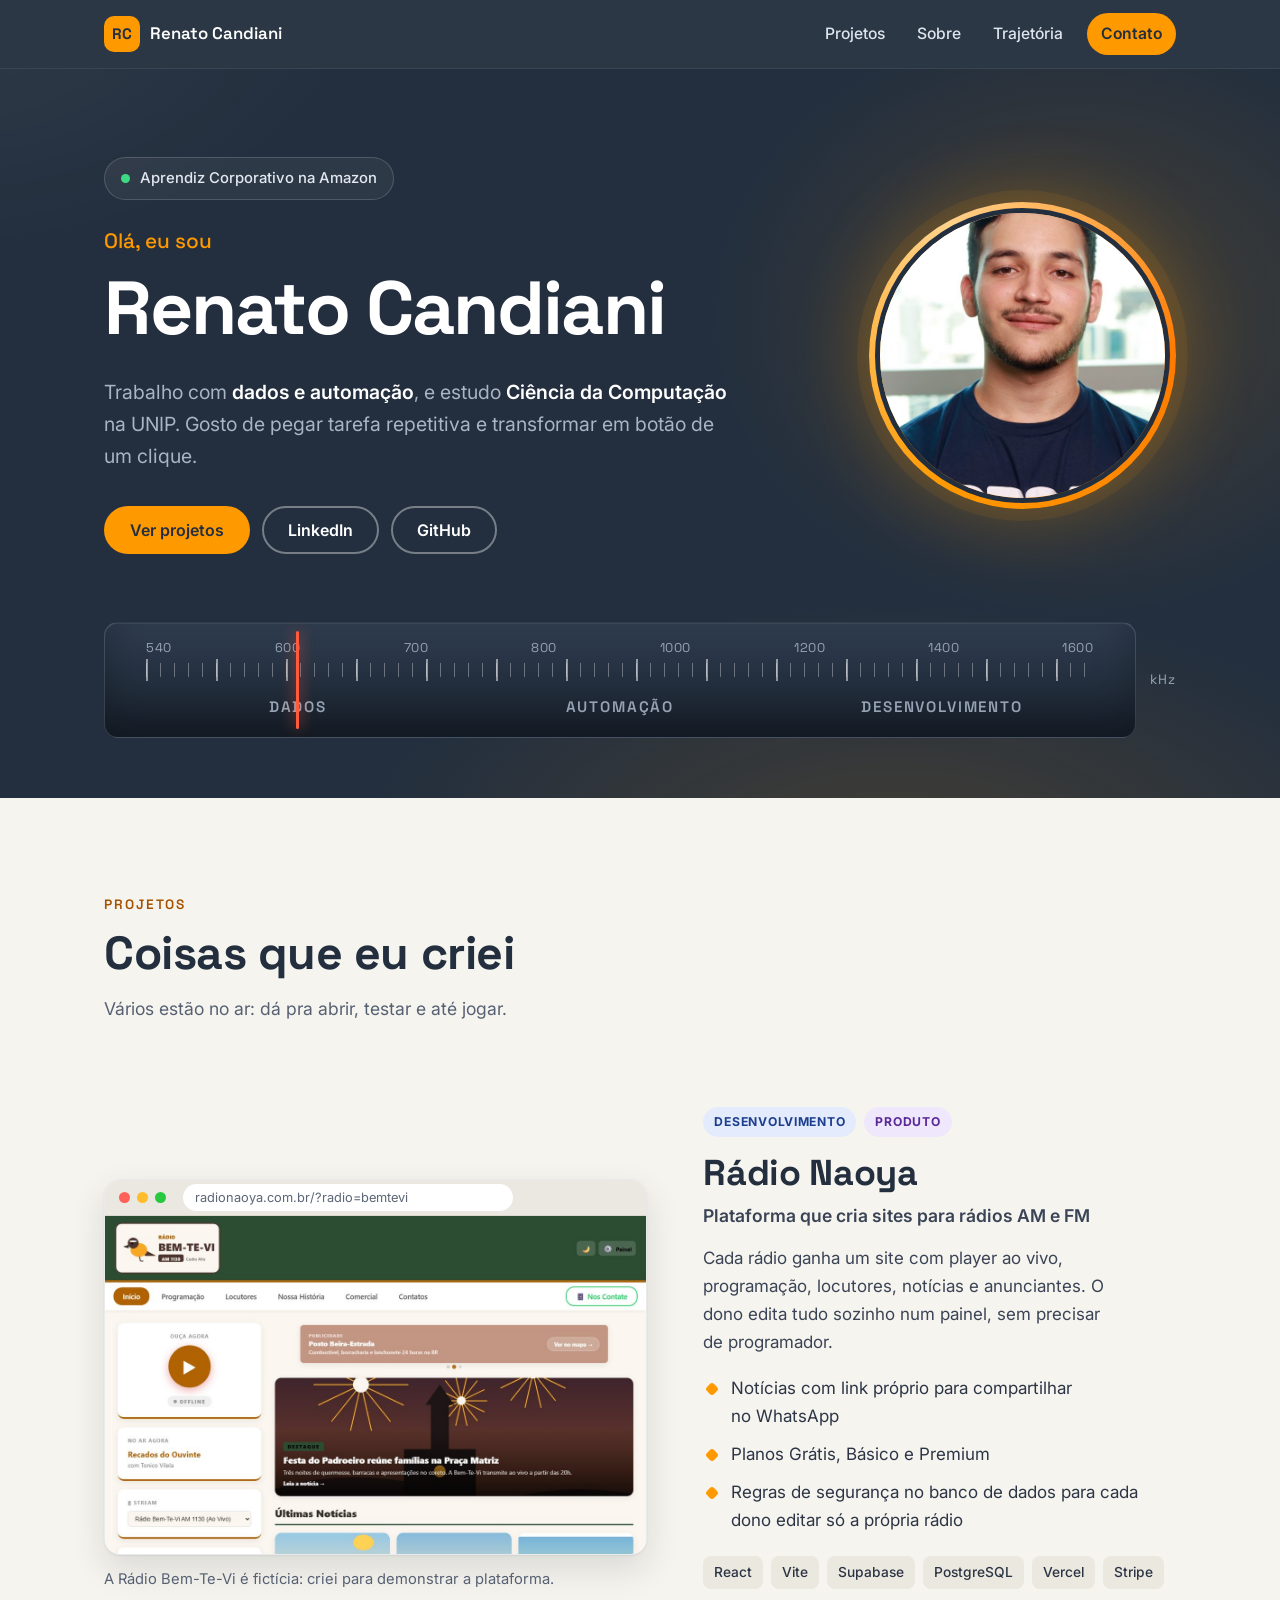
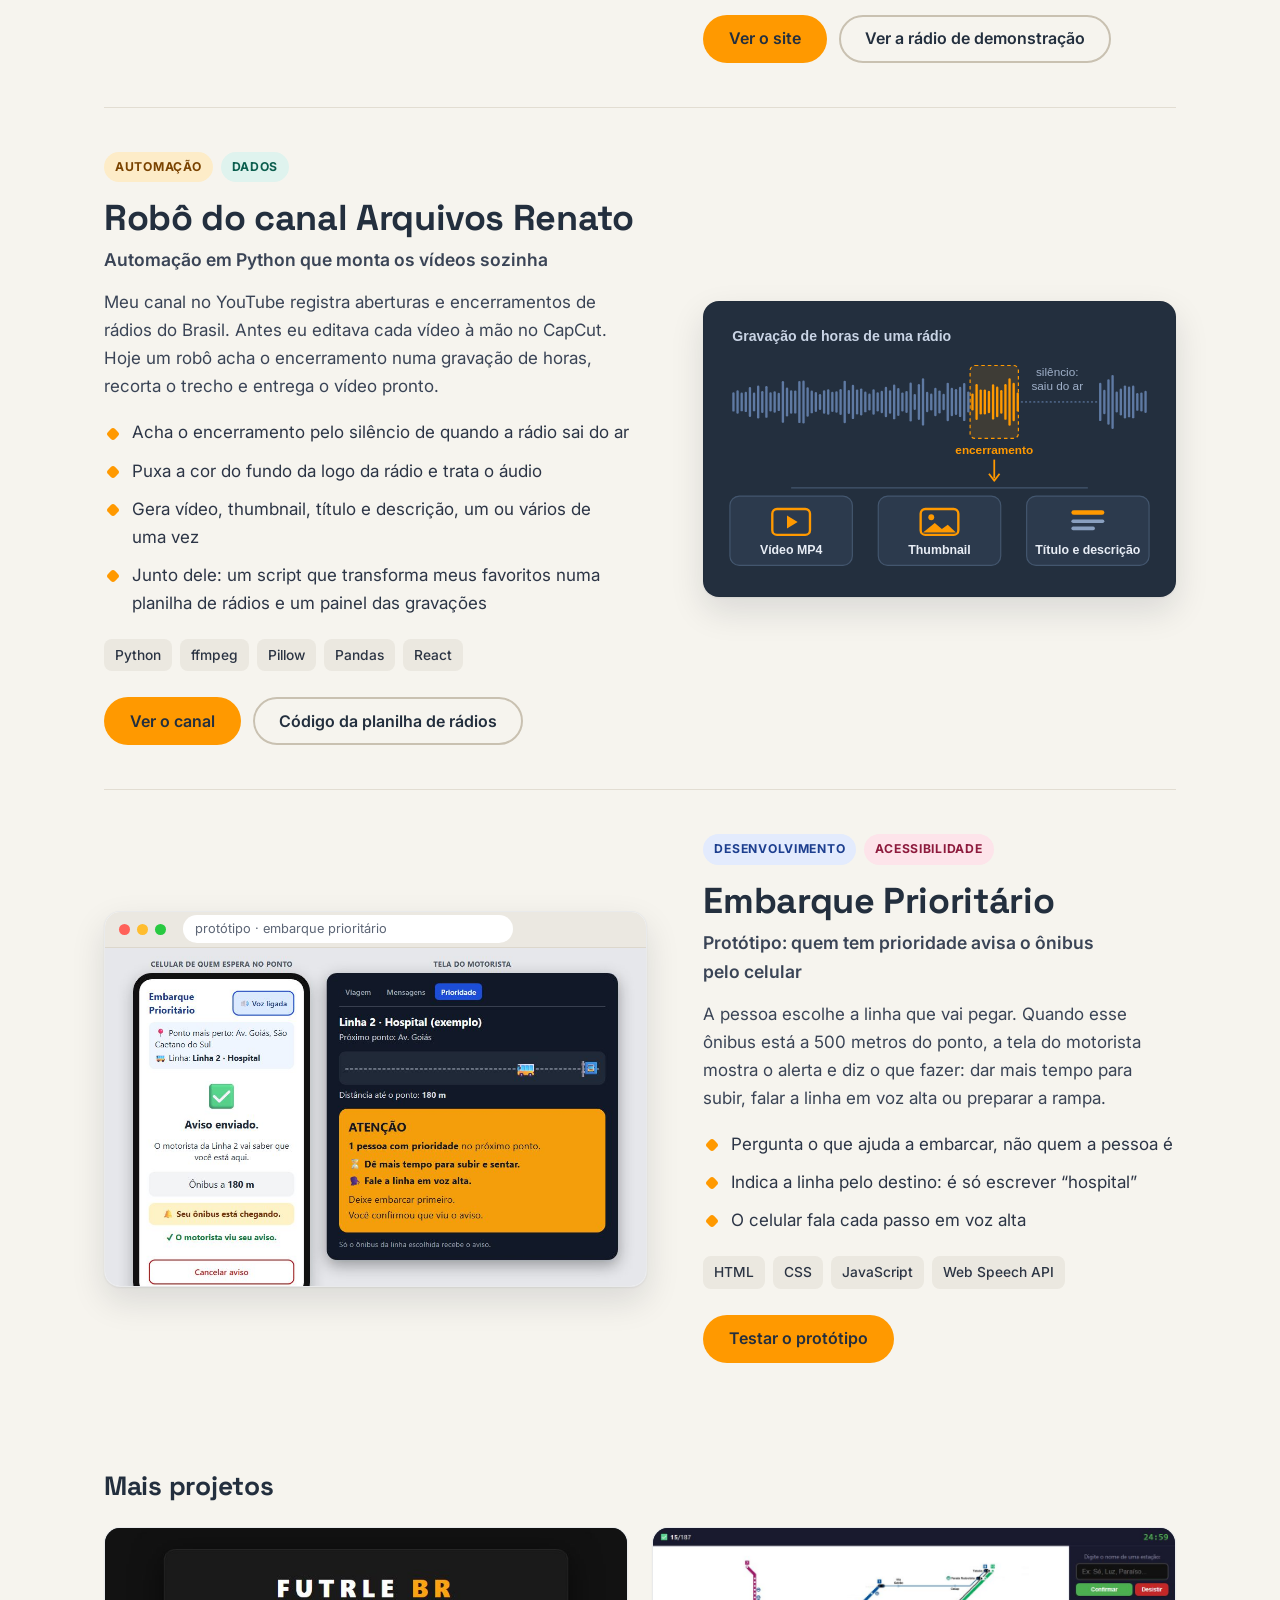
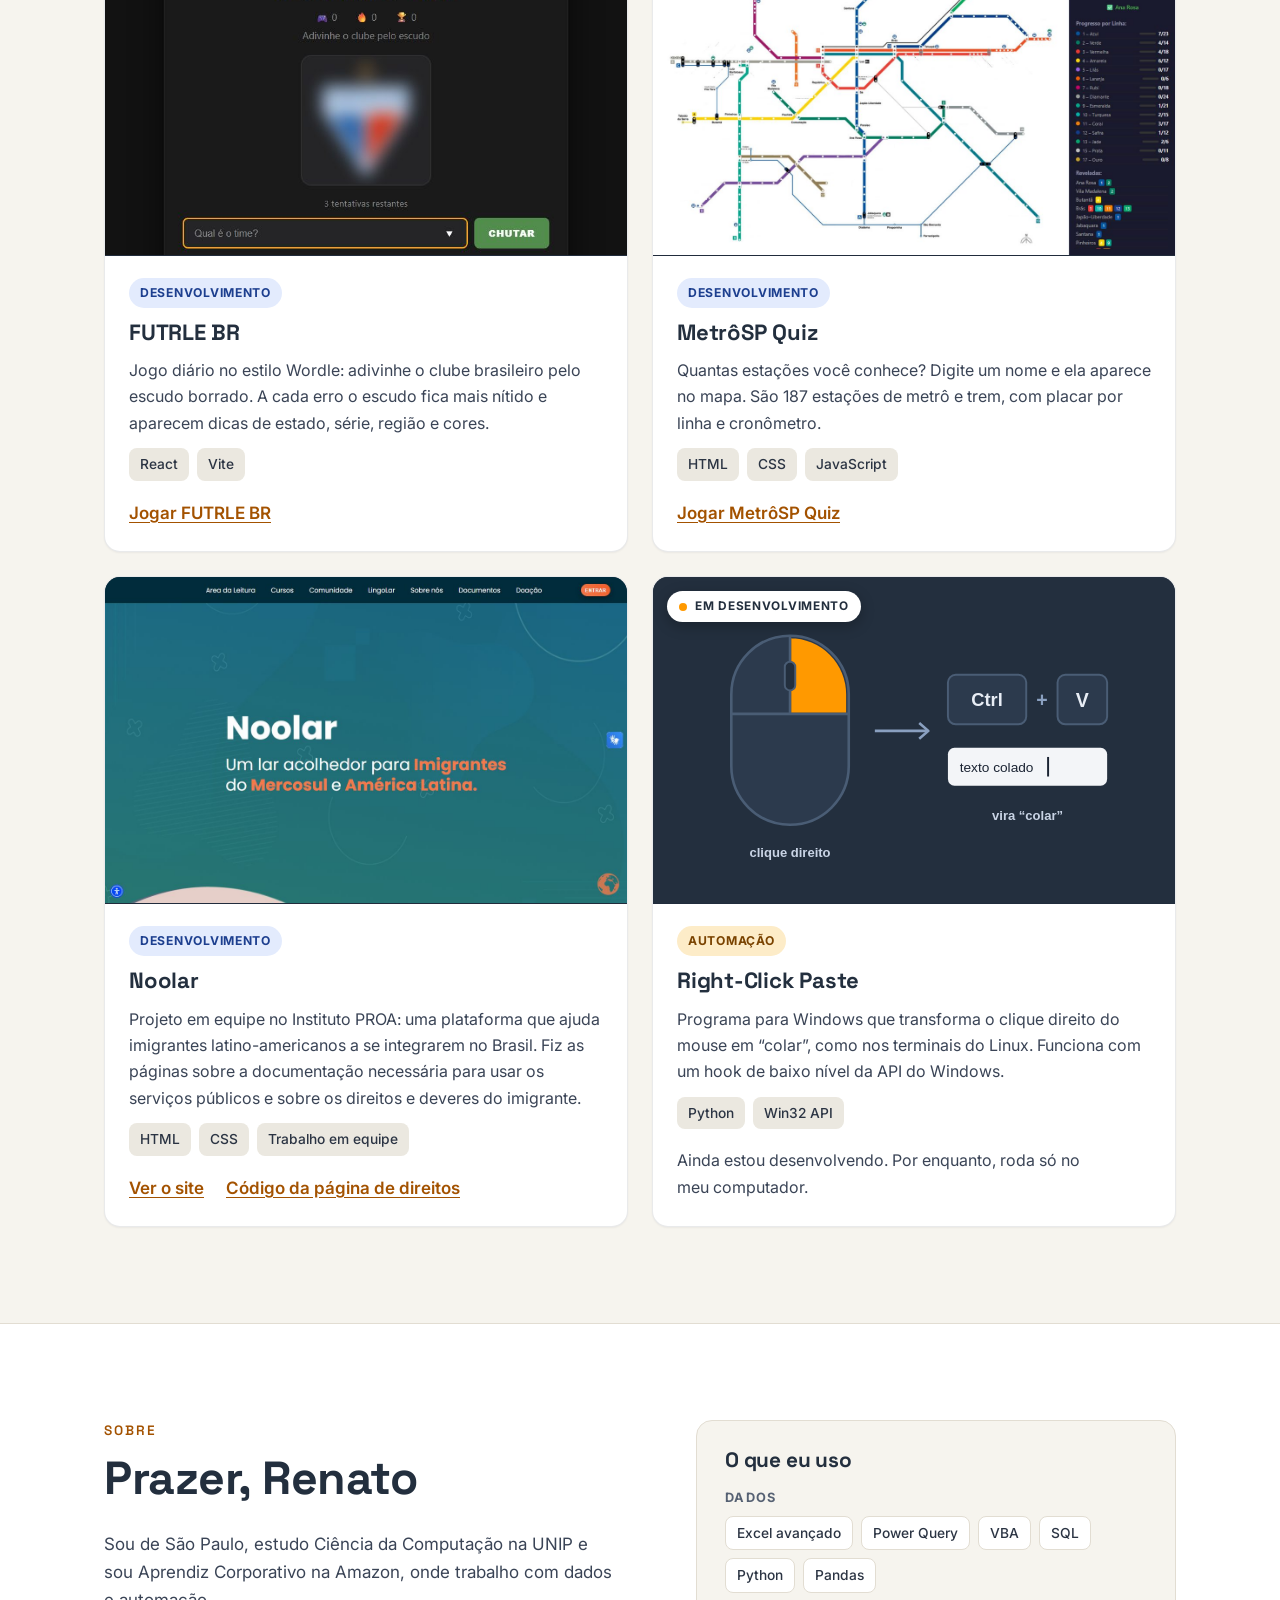
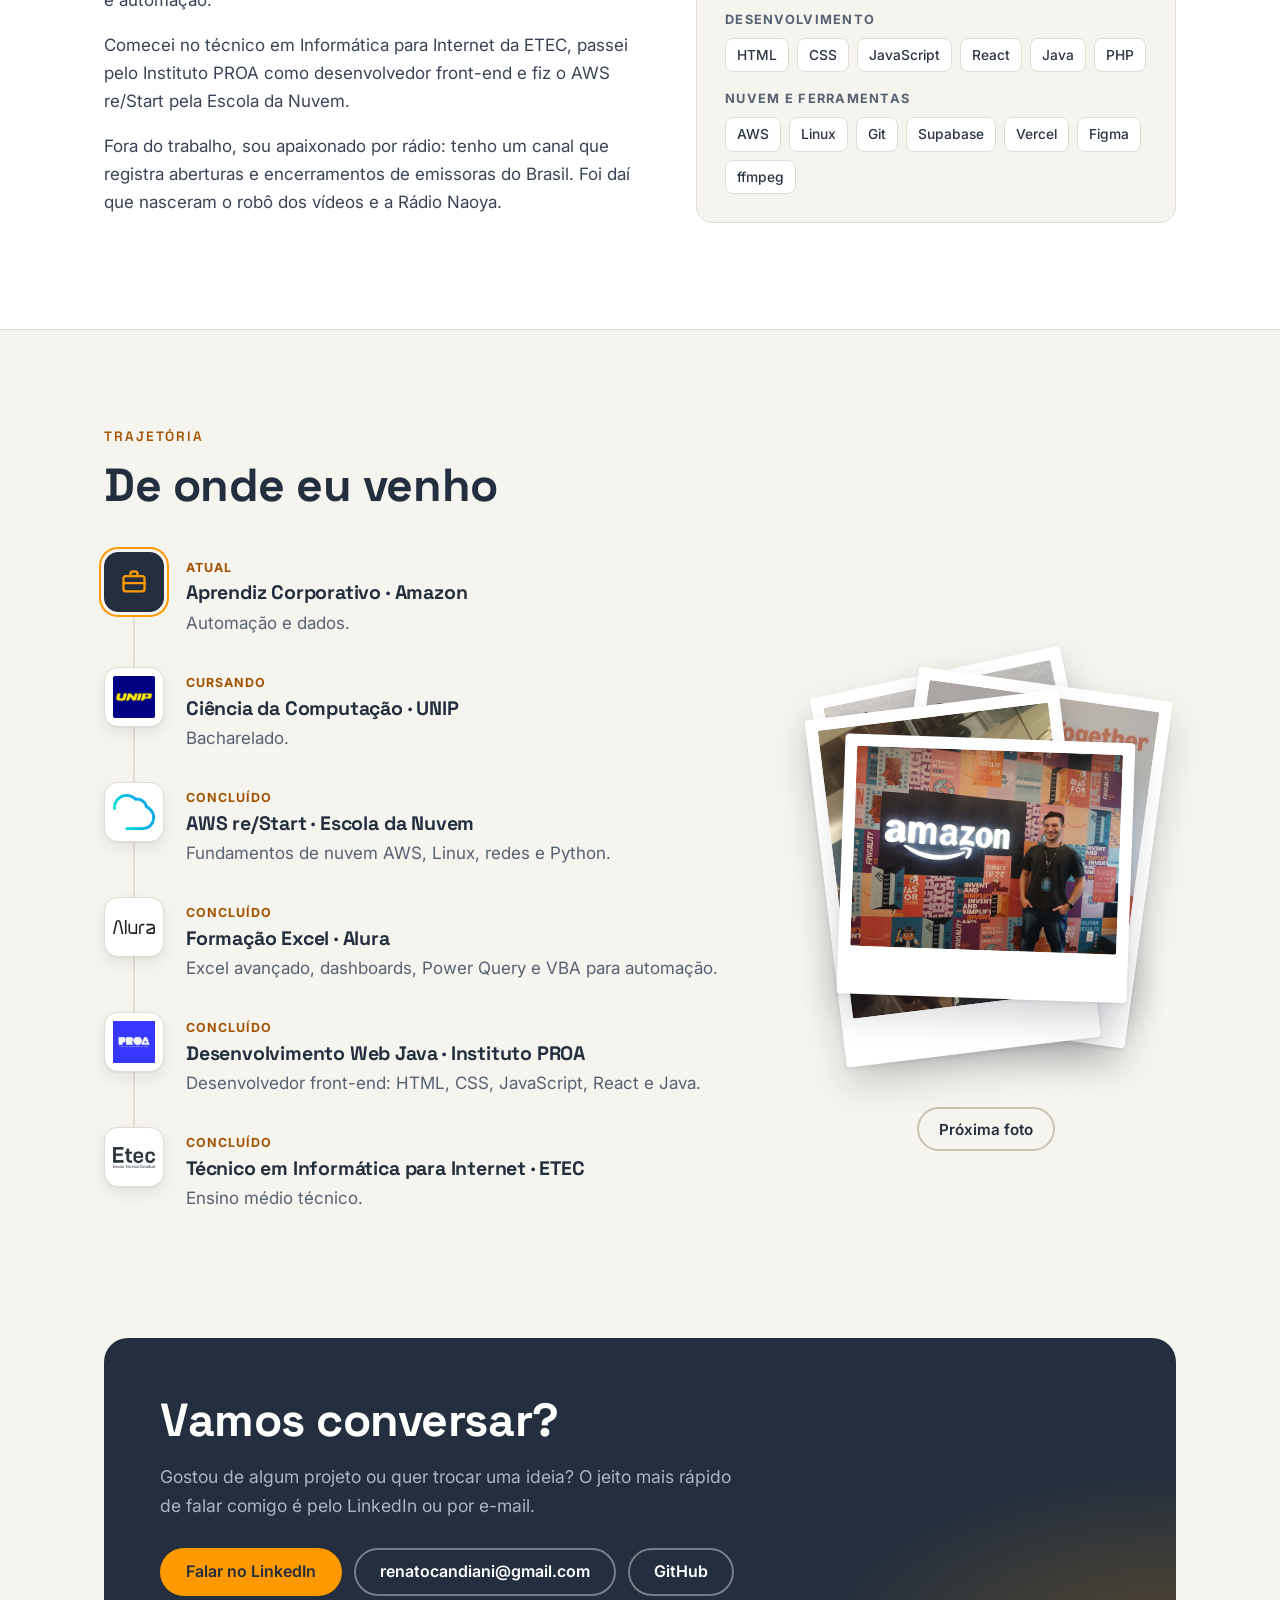
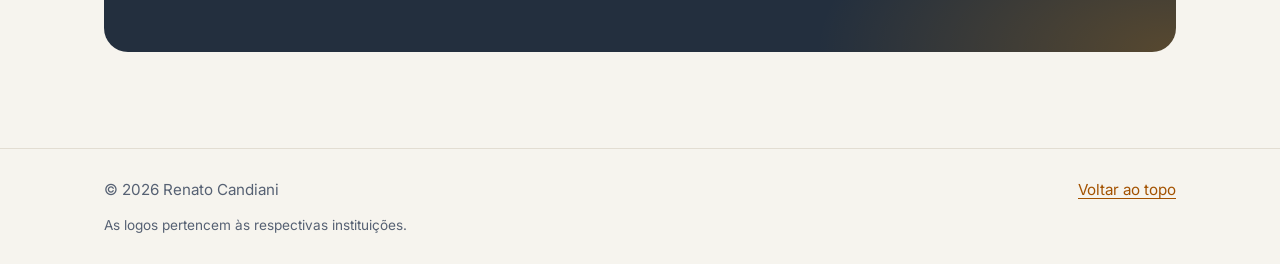
==== portfolio/index.html @ b5cf4f30 "Add files via upload" ====
<!DOCTYPE html>
<html lang="pt-BR">
<head>
  <meta charset="UTF-8">
  <meta name="viewport" content="width=device-width, initial-scale=1">
  <title>Renato Candiani · Dados, automação e desenvolvimento</title>
  <meta name="description" content="Portfólio de Renato Candiani, Aprendiz Corporativo na Amazon e estudante de Ciência da Computação na UNIP. Projetos de dados, automação e desenvolvimento.">
  <meta name="author" content="Renato Candiani">
  <link rel="canonical" href="https://renatocandiani.github.io/">
  <meta property="og:type" content="website">
  <meta property="og:locale" content="pt_BR">
  <meta property="og:site_name" content="Renato Candiani">
  <meta property="og:url" content="https://renatocandiani.github.io/">
  <meta property="og:title" content="Renato Candiani · Portfólio">
  <meta property="og:description" content="Aprendiz Corporativo na Amazon, em automação e dados, e estudante de Ciência da Computação na UNIP. Projetos de dados, automação e desenvolvimento.">
  <meta property="og:image" content="https://renatocandiani.github.io/img/og-image.jpg">
  <meta property="og:image:width" content="1200">
  <meta property="og:image:height" content="630">
  <meta property="og:image:alt" content="Topo do portfólio de Renato Candiani, com a foto dele, o nome e a frase Aprendiz Corporativo na Amazon.">
  <meta name="twitter:card" content="summary_large_image">
  <meta name="theme-color" content="#232f3e">
  <link rel="icon" href="img/favicon.svg" type="image/svg+xml">
  <link rel="preconnect" href="https://fonts.googleapis.com">
  <link rel="preconnect" href="https://fonts.gstatic.com" crossorigin>
  <link rel="stylesheet" href="https://fonts.googleapis.com/css2?family=Inter:wght@400;500;600;700&family=Space+Grotesk:wght@500;600;700&display=swap">
  <link rel="stylesheet" href="css/style.css">
  <script>document.documentElement.classList.add('js');</script>
</head>
<body>
  <a class="pular" href="#conteudo">Pular para o conteúdo</a>

  <header class="topo" id="topo">
    <div class="container topo-linha">
      <a class="marca" href="#inicio">
        <span class="marca-sigla" aria-hidden="true">RC</span>
        <span class="marca-nome">Renato Candiani</span>
      </a>
      <button class="menu-botao" type="button" aria-expanded="false" aria-controls="menu">
        <span class="menu-icone" aria-hidden="true"></span>
        Menu
      </button>
      <nav class="menu" id="menu" aria-label="Principal">
        <a href="#projetos">Projetos</a>
        <a href="#sobre">Sobre</a>
        <a href="#trajetoria">Trajetória</a>
        <a class="menu-cta" href="#contato">Contato</a>
      </nav>
    </div>
  </header>

  <main id="conteudo">
    <section class="hero" id="inicio" aria-labelledby="hero-titulo">
      <div class="container">
        <div class="hero-grade">
          <div class="hero-conteudo">
            <p class="status"><span class="status-ponto" aria-hidden="true"></span>Aprendiz Corporativo na Amazon</p>
            <h1 id="hero-titulo"><span class="hero-oi">Olá, eu sou</span> Renato Candiani</h1>
            <p class="hero-texto">Trabalho com <strong>dados e automação</strong>, e estudo <strong>Ciência da Computação</strong> na UNIP. Gosto de pegar tarefa repetitiva e transformar em botão de um clique.</p>
            <div class="hero-acoes">
              <a class="botao botao-primario" href="#projetos">Ver projetos</a>
              <a class="botao botao-contorno" href="https://www.linkedin.com/in/renatocandiani/" target="_blank" rel="noopener noreferrer">LinkedIn<span class="sr-only"> (abre em nova aba)</span></a>
              <a class="botao botao-contorno" href="https://github.com/RenatoCandiani" target="_blank" rel="noopener noreferrer">GitHub<span class="sr-only"> (abre em nova aba)</span></a>
            </div>
          </div>
          <div class="hero-foto">
            <img src="img/renato.jpg" width="640" height="640" alt="Foto de Renato Candiani">
          </div>
        </div>

        <div class="dial" aria-hidden="true">
          <div class="dial-vidro">
            <div class="dial-trilho">
              <div class="dial-numeros"><span>540</span><span>600</span><span>700</span><span>800</span><span>1000</span><span>1200</span><span>1400</span><span>1600</span></div>
              <div class="dial-riscos"></div>
              <span class="estacao estacao-1">Dados</span>
              <span class="estacao estacao-2">Automação</span>
              <span class="estacao estacao-3"><span class="longo">Desenvolvimento</span><span class="curto">Dev</span></span>
              <div class="dial-agulha"></div>
            </div>
          </div>
          <span class="dial-unidade">kHz</span>
        </div>
      </div>
    </section>

    <section class="secao" id="projetos" aria-labelledby="projetos-titulo">
      <div class="container">
        <header class="secao-topo revelar">
          <p class="secao-rotulo">Projetos</p>
          <h2 id="projetos-titulo">Coisas que eu criei</h2>
          <p class="secao-texto">Vários estão no ar: dá pra abrir, testar e até jogar.</p>
        </header>

        <article class="destaque revelar" aria-labelledby="p-naoya">
          <figure class="destaque-imagem">
            <div class="janela">
              <div class="janela-barra" aria-hidden="true"><span></span><span></span><span></span><em>radionaoya.com.br/?radio=bemtevi</em></div>
              <img src="img/radio-naoya.jpg" width="1200" height="750" loading="lazy" alt="Site da Rádio Bem-Te-Vi feito na plataforma Rádio Naoya: botão de ouvir ao vivo, programa no ar, anúncio de patrocinador e notícia em destaque.">
            </div>
            <figcaption>A Rádio Bem-Te-Vi é fictícia: criei para demonstrar a plataforma.</figcaption>
          </figure>
          <div class="destaque-texto">
            <ul class="areas" aria-label="Áreas"><li class="area area-dev">Desenvolvimento</li><li class="area area-produto">Produto</li></ul>
            <h3 id="p-naoya">Rádio Naoya</h3>
            <p class="destaque-sub">Plataforma que cria sites para rádios AM e FM</p>
            <p>Cada rádio ganha um site com player ao vivo, programação, locutores, notícias e anunciantes. O dono edita tudo sozinho num painel, sem precisar de programador.</p>
            <ul class="pontos">
              <li>Notícias com link próprio para compartilhar no WhatsApp</li>
              <li>Planos Grátis, Básico e Premium</li>
              <li>Regras de segurança no banco de dados para cada dono editar só a própria rádio</li>
            </ul>
            <ul class="stack" aria-label="Tecnologias"><li>React</li><li>Vite</li><li>Supabase</li><li>PostgreSQL</li><li>Vercel</li><li>Stripe</li></ul>
            <div class="links">
              <a class="botao botao-primario" href="https://www.radionaoya.com.br/" target="_blank" rel="noopener noreferrer">Ver o site<span class="sr-only"> (abre em nova aba)</span></a>
              <a class="botao botao-claro" href="https://www.radionaoya.com.br/?radio=bemtevi" target="_blank" rel="noopener noreferrer">Ver a rádio de demonstração<span class="sr-only"> (abre em nova aba)</span></a>
            </div>
          </div>
        </article>

        <article class="destaque destaque-invertido revelar" aria-labelledby="p-robo">
          <figure class="destaque-imagem">
            <div class="janela janela-escura">
              <img src="img/robo-videos.svg" width="800" height="500" loading="lazy" alt="Esquema do robô: a gravação de horas de uma rádio, o silêncio de quando ela sai do ar e o trecho do encerramento recortado, que vira vídeo MP4, thumbnail e título com descrição.">
            </div>
          </figure>
          <div class="destaque-texto">
            <ul class="areas" aria-label="Áreas"><li class="area area-auto">Automação</li><li class="area area-dados">Dados</li></ul>
            <h3 id="p-robo">Robô do canal Arquivos Renato</h3>
            <p class="destaque-sub">Automação em Python que monta os vídeos sozinha</p>
            <p>Meu canal no YouTube registra aberturas e encerramentos de rádios do Brasil. Antes eu editava cada vídeo à mão no CapCut. Hoje um robô acha o encerramento numa gravação de horas, recorta o trecho e entrega o vídeo pronto.</p>
            <ul class="pontos">
              <li>Acha o encerramento pelo silêncio de quando a rádio sai do ar</li>
              <li>Puxa a cor do fundo da logo da rádio e trata o áudio</li>
              <li>Gera vídeo, thumbnail, título e descrição, um ou vários de uma vez</li>
              <li>Junto dele: um script que transforma meus favoritos numa planilha de rádios e um painel das gravações</li>
            </ul>
            <ul class="stack" aria-label="Tecnologias"><li>Python</li><li>ffmpeg</li><li>Pillow</li><li>Pandas</li><li>React</li></ul>
            <div class="links">
              <a class="botao botao-primario" href="https://www.youtube.com/@ArquivosRenato" target="_blank" rel="noopener noreferrer">Ver o canal<span class="sr-only"> (abre em nova aba)</span></a>
              <a class="botao botao-claro" href="https://github.com/RenatoCandiani/radio-favoritos" target="_blank" rel="noopener noreferrer">Código da planilha de rádios<span class="sr-only"> (abre em nova aba)</span></a>
            </div>
          </div>
        </article>

        <article class="destaque revelar" aria-labelledby="p-embarque">
          <figure class="destaque-imagem">
            <div class="janela">
              <div class="janela-barra" aria-hidden="true"><span></span><span></span><span></span><em>protótipo · embarque prioritário</em></div>
              <img src="img/embarque.jpg" width="1040" height="650" loading="lazy" alt="Protótipo Embarque Prioritário: à esquerda, o celular de quem espera no ponto mostra que o motorista viu o aviso; à direita, a tela do motorista mostra o alerta de 1 pessoa com prioridade no próximo ponto, pedindo mais tempo para subir e a linha falada em voz alta.">
            </div>
          </figure>
          <div class="destaque-texto">
            <ul class="areas" aria-label="Áreas"><li class="area area-dev">Desenvolvimento</li><li class="area area-acess">Acessibilidade</li></ul>
            <h3 id="p-embarque">Embarque Prioritário</h3>
            <p class="destaque-sub">Protótipo: quem tem prioridade avisa o ônibus pelo celular</p>
            <p>A pessoa escolhe a linha que vai pegar. Quando esse ônibus está a 500 metros do ponto, a tela do motorista mostra o alerta e diz o que fazer: dar mais tempo para subir, falar a linha em voz alta ou preparar a rampa.</p>
            <ul class="pontos">
              <li>Pergunta o que ajuda a embarcar, não quem a pessoa é</li>
              <li>Indica a linha pelo destino: é só escrever “hospital”</li>
              <li>O celular fala cada passo em voz alta</li>
            </ul>
            <ul class="stack" aria-label="Tecnologias"><li>HTML</li><li>CSS</li><li>JavaScript</li><li>Web Speech API</li></ul>
            <div class="links">
              <a class="botao botao-primario" href="projetos/embarque-prioritario/index.html" target="_blank" rel="noopener">Testar o protótipo<span class="sr-only"> (abre em nova aba)</span></a>
            </div>
          </div>
        </article>

        <h3 class="subtitulo revelar">Mais projetos</h3>
        <ul class="cards">
          <li class="card revelar">
            <div class="card-imagem"><img src="img/futrle.jpg" width="800" height="500" loading="lazy" alt="Jogo FUTRLE BR: escudo borrado e duas tentativas, Flamengo e Palmeiras, com as dicas de estado, série, região e cores."></div>
            <div class="card-corpo">
              <ul class="areas" aria-label="Áreas"><li class="area area-dev">Desenvolvimento</li></ul>
              <h4>FUTRLE BR</h4>
              <p>Jogo diário no estilo Wordle: adivinhe o clube brasileiro pelo escudo borrado. A cada erro o escudo fica mais nítido e aparecem dicas de estado, série, região e cores.</p>
              <ul class="stack" aria-label="Tecnologias"><li>React</li><li>Vite</li></ul>
              <div class="card-links"><a class="card-link" href="projetos/futrle/index.html" target="_blank" rel="noopener">Jogar FUTRLE BR<span class="sr-only"> (abre em nova aba)</span></a></div>
            </div>
          </li>
          <li class="card revelar">
            <div class="card-imagem"><img src="img/metrosp.jpg" width="1200" height="750" loading="lazy" alt="MetrôSP Quiz: mapa da rede de metrô e trem de São Paulo com 15 estações reveladas e o placar de acertos por linha."></div>
            <div class="card-corpo">
              <ul class="areas" aria-label="Áreas"><li class="area area-dev">Desenvolvimento</li></ul>
              <h4>MetrôSP Quiz</h4>
              <p>Quantas estações você conhece? Digite um nome e ela aparece no mapa. São 187 estações de metrô e trem, com placar por linha e cronômetro.</p>
              <ul class="stack" aria-label="Tecnologias"><li>HTML</li><li>CSS</li><li>JavaScript</li></ul>
              <div class="card-links"><a class="card-link" href="projetos/metrosp/index.html" target="_blank" rel="noopener">Jogar MetrôSP Quiz<span class="sr-only"> (abre em nova aba)</span></a></div>
            </div>
          </li>
          <li class="card revelar">
            <div class="card-imagem"><img src="img/noolar.jpg" width="1200" height="750" loading="lazy" alt="Página inicial do Noolar: “Um lar acolhedor para imigrantes do Mercosul e América Latina”."></div>
            <div class="card-corpo">
              <ul class="areas" aria-label="Áreas"><li class="area area-dev">Desenvolvimento</li></ul>
              <h4>Noolar</h4>
              <p>Projeto em equipe no Instituto PROA: uma plataforma que ajuda imigrantes latino-americanos a se integrarem no Brasil. Fiz as páginas sobre a documentação necessária para usar os serviços públicos e sobre os direitos e deveres do imigrante.</p>
              <ul class="stack" aria-label="Tecnologias"><li>HTML</li><li>CSS</li><li>Trabalho em equipe</li></ul>
              <div class="card-links">
                <a class="card-link" href="https://noolar.vercel.app/" target="_blank" rel="noopener noreferrer">Ver o site<span class="sr-only"> do Noolar (abre em nova aba)</span></a>
                <a class="card-link" href="https://github.com/RenatoCandiani/NoolarDireitos" target="_blank" rel="noopener noreferrer">Código da página de direitos<span class="sr-only"> (abre em nova aba)</span></a>
              </div>
            </div>
          </li>
          <li class="card revelar">
            <div class="card-imagem"><span class="selo">Em desenvolvimento</span><img src="img/right-click-paste.svg" width="800" height="500" loading="lazy" alt="Ilustração: o botão direito do mouse vira o atalho Ctrl + V e cola o texto."></div>
            <div class="card-corpo">
              <ul class="areas" aria-label="Áreas"><li class="area area-auto">Automação</li></ul>
              <h4>Right-Click Paste</h4>
              <p>Programa para Windows que transforma o clique direito do mouse em “colar”, como nos terminais do Linux. Funciona com um hook de baixo nível da API do Windows.</p>
              <ul class="stack" aria-label="Tecnologias"><li>Python</li><li>Win32 API</li></ul>
              <p class="card-nota">Ainda estou desenvolvendo. Por enquanto, roda só no meu computador.</p>
            </div>
          </li>
        </ul>
      </div>
    </section>

    <section class="secao secao-sobre" id="sobre" aria-labelledby="sobre-titulo">
      <div class="container sobre-grade">
        <div class="revelar">
          <p class="secao-rotulo">Sobre</p>
          <h2 id="sobre-titulo">Prazer, Renato</h2>
          <p>Sou de São Paulo, estudo Ciência da Computação na UNIP e sou Aprendiz Corporativo na Amazon, onde trabalho com dados e automação.</p>
          <p>Comecei no técnico em Informática para Internet da ETEC, passei pelo Instituto PROA como desenvolvedor front-end e fiz o AWS re/Start pela Escola da Nuvem.</p>
          <p>Fora do trabalho, sou apaixonado por rádio: tenho um canal que registra aberturas e encerramentos de emissoras do Brasil. Foi daí que nasceram o robô dos vídeos e a Rádio Naoya.</p>
        </div>
        <div class="habilidades revelar">
          <h3>O que eu uso</h3>
          <div class="grupo">
            <h4>Dados</h4>
            <ul class="stack"><li>Excel avançado</li><li>Power Query</li><li>VBA</li><li>SQL</li><li>Python</li><li>Pandas</li></ul>
          </div>
          <div class="grupo">
            <h4>Desenvolvimento</h4>
            <ul class="stack"><li>HTML</li><li>CSS</li><li>JavaScript</li><li>React</li><li>Java</li><li>PHP</li></ul>
          </div>
          <div class="grupo">
            <h4>Nuvem e ferramentas</h4>
            <ul class="stack"><li>AWS</li><li>Linux</li><li>Git</li><li>Supabase</li><li>Vercel</li><li>Figma</li><li>ffmpeg</li></ul>
          </div>
        </div>
      </div>
    </section>

    <section class="secao" id="trajetoria" aria-labelledby="trajetoria-titulo">
      <div class="container">
        <header class="secao-topo revelar">
          <p class="secao-rotulo">Trajetória</p>
          <h2 id="trajetoria-titulo">De onde eu venho</h2>
        </header>
        <div class="trajetoria-grade">
          <!-- logos (fonte oficial): UNIP = https://www.unip.br/assets/img/apple-touch-icon-180x180.png | Escola da Nuvem = https://escoladanuvem.org/wp-content/uploads/2026/03/nuvem_logo.png | Alura = https://www.alura.com.br/_next/static/media/footer-logo-alura.1u2b48ntfvmjh.svg?dpl=bf8d70daa8bc552a5fbc568dd507b945f76f78c5 | Instituto PROA = https://www.proa.org.br/wp-content/uploads/2025/11/Fav-Icon-Site.png | Etec = https://bkpsitecpsnew.blob.core.windows.net/uploadsitecps/sites/1/2022/02/logo_etec.zip (logo_etec_cor.png), pagina https://www.cps.sp.gov.br/asscom/manuais-assessoria-de-comunicacao/departamentos/logotipos-etec/ -->
          <ol class="linha-do-tempo revelar">
            <li>
              <span class="logo-org logo-org--atual" aria-hidden="true"><svg viewBox="0 0 24 24" width="28" height="28" fill="none" stroke="currentColor" stroke-width="2" stroke-linecap="round" stroke-linejoin="round" aria-hidden="true" focusable="false"><rect x="3" y="7" width="18" height="13" rx="2"/><path d="M9 7V5a2 2 0 0 1 2-2h2a2 2 0 0 1 2 2v2"/><path d="M3 13h18"/></svg></span>
              <span class="quando">Atual</span>
              <h3>Aprendiz Corporativo · Amazon</h3>
              <p>Automação e dados.</p>
            </li>
            <li>
              <span class="logo-org" aria-hidden="true"><img src="img/logos/unip.png" alt="" width="180" height="180" loading="lazy"></span>
              <span class="quando">Cursando</span>
              <h3>Ciência da Computação · UNIP</h3>
              <p>Bacharelado.</p>
            </li>
            <li>
              <span class="logo-org" aria-hidden="true"><img src="img/logos/escola-da-nuvem.png" alt="" width="256" height="217" loading="lazy"></span>
              <span class="quando">Concluído</span>
              <h3>AWS re/Start · Escola da Nuvem</h3>
              <p>Fundamentos de nuvem AWS, Linux, redes e Python.</p>
            </li>
            <li>
              <span class="logo-org" aria-hidden="true"><img src="img/logos/alura.svg" alt="" width="1197" height="412" loading="lazy"></span>
              <span class="quando">Concluído</span>
              <h3>Formação Excel · Alura</h3>
              <p>Excel avançado, dashboards, Power Query e VBA para automação.</p>
            </li>
            <li>
              <span class="logo-org" aria-hidden="true"><img src="img/logos/proa.png" alt="" width="256" height="256" loading="lazy"></span>
              <span class="quando">Concluído</span>
              <h3>Desenvolvimento Web Java · Instituto PROA</h3>
              <p>Desenvolvedor front-end: HTML, CSS, JavaScript, React e Java.</p>
            </li>
            <li>
              <span class="logo-org" aria-hidden="true"><img src="img/logos/etec.png" alt="" width="256" height="128" loading="lazy"></span>
              <span class="quando">Concluído</span>
              <h3>Técnico em Informática para Internet · ETEC</h3>
              <p>Ensino médio técnico.</p>
            </li>
          </ol>

          <div class="pilha-area revelar">
            <div class="pilha" id="pilha" role="group" aria-label="Fotos do Renato">
              <figure class="polaroid polaroid--deitada" data-pos="0"><img src="img/prazer1.jpg" width="640" height="480" loading="lazy" alt="Renato sorrindo na frente do logo da Amazon e dos painéis com os princípios de liderança"></figure>
              <figure class="polaroid" data-pos="1"><img src="img/prazer2.jpg" width="480" height="600" loading="lazy" alt="Selfie de Renato ao lado do logo do LinkedIn"></figure>
              <figure class="polaroid" data-pos="2"><img src="img/prazer3.jpg" width="480" height="600" loading="lazy" alt="Renato em frente ao painel “Grow. Thrive. Connect. Together at Amazon”"></figure>
              <figure class="polaroid" data-pos="3"><img src="img/prazer4.jpg" width="480" height="600" loading="lazy" alt="Renato em frente à parede com o logo da Docusign"></figure>
            </div>
            <button class="pilha-botao" type="button" aria-controls="pilha">Próxima foto</button>
          </div>
        </div>
      </div>
    </section>

    <section class="contato" id="contato" aria-labelledby="contato-titulo">
      <div class="container">
        <div class="contato-caixa revelar">
          <h2 id="contato-titulo">Vamos conversar?</h2>
          <p>Gostou de algum projeto ou quer trocar uma ideia? O jeito mais rápido de falar comigo é pelo LinkedIn ou por e-mail.</p>
          <div class="hero-acoes">
            <a class="botao botao-primario" href="https://www.linkedin.com/in/renatocandiani/" target="_blank" rel="noopener noreferrer">Falar no LinkedIn<span class="sr-only"> (abre em nova aba)</span></a>
            <a class="botao botao-contorno" href="mailto:renatocandiani@gmail.com">renatocandiani@gmail.com</a>
            <a class="botao botao-contorno" href="https://github.com/RenatoCandiani" target="_blank" rel="noopener noreferrer">GitHub<span class="sr-only"> (abre em nova aba)</span></a>
          </div>
        </div>
      </div>
    </section>
  </main>

  <footer class="rodape">
    <div class="container rodape-linha">
      <p>© <span id="ano">2026</span> Renato Candiani</p>
      <a href="#inicio">Voltar ao topo</a>
      <p class="rodape-nota">As logos pertencem às respectivas instituições.</p>
    </div>
  </footer>

  <script src="js/main.js" defer></script>
</body>
</html>
---- portfolio/css/style.css ----
/* Portfólio Renato Candiani — estilos (sem framework, sem build) */
:root {
  --papel: #f6f4ee;
  --branco: #ffffff;
  --tinta: #232f3e;
  --tinta-2: #2c3a4d;
  --texto: #1b2433;
  --corpo: #3a4456;
  --suave: #566173;
  --linha: #e2ddd2;
  --ambar: #ff9900;
  --ambar-claro: #ffad33;
  --ambar-escuro: #a35200;
  --claro-no-escuro: #aab4c3;
  --raio: 16px;
  --sombra: 0 1px 2px rgba(14, 23, 38, .06), 0 14px 34px rgba(14, 23, 38, .12);
  --fonte-texto: "Inter", "Segoe UI", system-ui, -apple-system, Roboto, Arial, sans-serif;
  --fonte-titulo: "Space Grotesk", "Segoe UI", system-ui, -apple-system, Roboto, Arial, sans-serif;
  --largura: 1120px;
}

*, *::before, *::after { box-sizing: border-box; }
html { scroll-behavior: smooth; scroll-padding-top: 84px; }
body {
  margin: 0;
  font-family: var(--fonte-texto);
  font-size: 1.0625rem;
  line-height: 1.65;
  color: var(--texto);
  background: var(--papel);
  -webkit-font-smoothing: antialiased;
}
img { max-width: 100%; height: auto; display: block; }
a { color: var(--ambar-escuro); text-underline-offset: 3px; }
a:hover { text-decoration-thickness: 2px; }
:focus-visible { outline: 3px solid var(--ambar-escuro); outline-offset: 3px; border-radius: 6px; }
/* nas áreas escuras o contorno de foco é o laranja claro */
.topo :focus-visible, .hero :focus-visible, .contato-caixa :focus-visible { outline-color: var(--ambar); }
.pular:focus-visible { outline-color: #fff; }
h1, h2, h3, h4 {
  font-family: var(--fonte-titulo);
  line-height: 1.15;
  margin: 0;
  color: var(--tinta);
  letter-spacing: -0.01em;
}
p { margin: 0 0 1em; }
p, li { text-wrap: pretty; }
h1, h2, h3, h4 { text-wrap: balance; }
ul, ol { margin: 0; padding: 0; }

.container { width: 100%; max-width: var(--largura); margin: 0 auto; padding: 0 24px; }
.sr-only {
  position: absolute; width: 1px; height: 1px; padding: 0; margin: -1px;
  overflow: hidden; clip: rect(0 0 0 0); white-space: nowrap; border: 0;
}
.pular {
  position: absolute; left: 16px; top: -64px; z-index: 100;
  background: var(--ambar); color: var(--tinta);
  padding: 10px 16px; border-radius: 8px; font-weight: 600; text-decoration: none;
}
.pular:focus { top: 12px; }

/* ---------- Topo fixo ---------- */
.topo {
  position: sticky; top: 0; z-index: 50;
  background: rgba(35, 47, 62, .96);
  backdrop-filter: saturate(140%) blur(10px);
  border-bottom: 1px solid rgba(255, 255, 255, .07);
  transition: box-shadow .2s;
}
.topo.rolou { box-shadow: 0 6px 24px rgba(0, 0, 0, .28); }
.topo-linha { position: relative; display: flex; align-items: center; justify-content: space-between; height: 68px; }
.marca {
  display: inline-flex; align-items: center; gap: 10px;
  color: #fff; text-decoration: none;
  font-family: var(--fonte-titulo); font-weight: 600; font-size: 1.05rem;
}
.marca-sigla {
  display: grid; place-items: center; width: 36px; height: 36px; border-radius: 10px;
  background: var(--ambar); color: var(--tinta); font-weight: 700; font-size: .95rem;
}
.menu { display: flex; align-items: center; gap: 4px; }
.menu a {
  color: #dfe5ee; text-decoration: none; font-weight: 500; font-size: .98rem;
  padding: 8px 14px; border-radius: 999px;
}
.menu a:hover, .menu a[aria-current="true"] { color: #fff; background: rgba(255, 255, 255, .09); }
.menu a.menu-cta { background: var(--ambar); color: var(--tinta); font-weight: 600; margin-left: 6px; }
.menu a.menu-cta:hover { background: var(--ambar-claro); }
.menu-botao { display: none; }

@media (max-width: 760px) {
  .menu-botao {
    display: inline-flex; align-items: center; gap: 10px;
    background: transparent; color: #fff; cursor: pointer;
    border: 1px solid rgba(255, 255, 255, .3); border-radius: 999px;
    padding: 8px 16px; font: inherit; font-weight: 600; font-size: .95rem;
  }
  .menu-icone, .menu-icone::before, .menu-icone::after {
    display: block; width: 16px; height: 2px; border-radius: 2px; background: currentColor;
  }
  .menu-icone { position: relative; }
  .menu-icone::before, .menu-icone::after { content: ""; position: absolute; left: 0; }
  .menu-icone::before { top: -5px; }
  .menu-icone::after { top: 5px; }
  .menu {
    position: absolute; left: 0; right: 0; top: 68px;
    flex-direction: column; align-items: stretch; gap: 4px;
    padding: 12px 12px 22px; background: var(--tinta);
    border-bottom: 1px solid rgba(255, 255, 255, .08);
    box-shadow: 0 14px 30px rgba(0, 0, 0, .3);
  }
  .js .menu { display: none; }
  .js .menu.aberto { display: flex; }
  .menu a { padding: 12px; font-size: 1.05rem; }
  .menu a.menu-cta { margin: 8px 0 0; text-align: center; }
}
@media (max-width: 760px) {
  /* sem JavaScript o menu fica sempre visível, embaixo do nome */
  html:not(.js) .menu-botao { display: none; }
  html:not(.js) .topo-linha { height: auto; flex-wrap: wrap; padding: 12px 0; }
  html:not(.js) .menu {
    position: static; flex-direction: row; flex-wrap: wrap;
    padding: 8px 0 0; background: none; border: 0; box-shadow: none;
  }
}

/* ---------- Hero ---------- */
.hero {
  position: relative; overflow: hidden; color: #f3f5f8;
  padding: 88px 0 60px;
  background:
    radial-gradient(560px 460px at 84% 34%, rgba(255, 153, 0, .16), transparent 65%),
    radial-gradient(900px 420px at 70% 108%, rgba(255, 153, 0, .14), transparent 60%),
    radial-gradient(700px 420px at -5% -10%, rgba(255, 255, 255, .06), transparent 60%),
    var(--tinta);
}
.status {
  display: inline-flex; align-items: center; gap: 10px; margin: 0 0 30px;
  padding: 8px 16px; border-radius: 22px;
  border: 1px solid rgba(255, 255, 255, .16); background: rgba(255, 255, 255, .05);
  color: #e3e8f0; font-size: .93rem; font-weight: 500;
}
.status-ponto {
  flex: none; width: 9px; height: 9px; border-radius: 50%; background: #3ddc84;
  animation: pulsar 2.4s infinite;
}
@keyframes pulsar {
  0% { box-shadow: 0 0 0 0 rgba(61, 220, 132, .55); }
  70% { box-shadow: 0 0 0 10px rgba(61, 220, 132, 0); }
  100% { box-shadow: 0 0 0 0 rgba(61, 220, 132, 0); }
}
.hero h1 {
  color: #fff; font-size: clamp(2.6rem, 6.2vw, 4.7rem); font-weight: 700;
  letter-spacing: -0.025em; max-width: 13ch;
}
.hero-oi {
  display: block; margin-bottom: 12px;
  font-size: clamp(1.05rem, 2vw, 1.3rem); font-weight: 500; letter-spacing: 0;
  color: var(--ambar);
}
.hero-texto {
  max-width: 56ch; margin: 24px 0 34px;
  font-size: clamp(1.07rem, 1.6vw, 1.22rem); color: var(--claro-no-escuro);
}
.hero-texto strong { color: #fff; font-weight: 600; }
.hero-acoes { display: flex; flex-wrap: wrap; gap: 12px; }

/* ---------- Botões ---------- */
.botao {
  display: inline-flex; align-items: center; justify-content: center; gap: 8px;
  min-height: 48px; padding: 0 24px; border-radius: 999px;
  border: 2px solid transparent; text-decoration: none;
  font-weight: 600; font-size: 1rem; line-height: 1.2; text-align: center;
  transition: background .15s, color .15s, border-color .15s, transform .15s;
}
.botao:hover { transform: translateY(-1px); }
.botao-primario { background: var(--ambar); color: var(--tinta); }
.botao-primario:hover { background: var(--ambar-claro); }
.botao-contorno { color: #fff; border-color: rgba(255, 255, 255, .38); }
.botao-contorno:hover { border-color: #fff; background: rgba(255, 255, 255, .07); }
.botao-claro { color: var(--tinta); border-color: #c9c1b1; background: transparent; }
.botao-claro:hover { border-color: var(--tinta); }

/* ---------- Dial de rádio (decorativo) ---------- */
.dial { margin-top: 68px; display: flex; align-items: center; gap: 14px; }
.dial-vidro {
  position: relative; flex: 1; height: 116px; overflow: hidden;
  border-radius: 14px; border: 1px solid rgba(255, 255, 255, .11);
  background: linear-gradient(180deg, #2f3d50, #19222e);
  box-shadow: inset 0 1px 0 rgba(255, 255, 255, .07), inset 0 -22px 40px rgba(0, 0, 0, .28);
}
.dial-trilho { position: absolute; left: 4%; right: 4%; top: 0; bottom: 0; }
.dial-numeros {
  position: absolute; left: 0; right: 0; top: 14px;
  display: flex; justify-content: space-between;
  font-family: var(--fonte-titulo); font-size: .8rem; letter-spacing: .04em; color: #97a3b4;
}
.dial-riscos {
  position: absolute; left: 0; right: 0; top: 40px; height: 14px;
  background: repeating-linear-gradient(90deg, rgba(255, 255, 255, .32) 0 1px, transparent 1px 14px);
}
.dial-riscos::after {
  content: ""; position: absolute; left: 0; right: 0; top: -4px; height: 22px;
  background: repeating-linear-gradient(90deg, rgba(255, 255, 255, .5) 0 2px, transparent 2px 70px);
}
.estacao {
  position: absolute; bottom: 18px; transform: translateX(-50%); white-space: nowrap;
  font-family: var(--fonte-titulo); font-weight: 600; font-size: .95rem;
  text-transform: uppercase; letter-spacing: .12em; color: #97a3b4;
  animation: brilho1 12s infinite;
}
.estacao-1 { left: 16%; }
.estacao-2 { left: 50%; animation-name: brilho2; }
.estacao-3 { left: 84%; animation-name: brilho3; }
.estacao .curto { display: none; }
.dial-agulha {
  position: absolute; top: 8px; bottom: 8px; left: 16%; width: 3px; margin-left: -1.5px;
  border-radius: 2px; background: #ff5a3c; box-shadow: 0 0 14px rgba(255, 90, 60, .85);
  animation: sintonia 12s infinite;
}
.dial-unidade { font-family: var(--fonte-titulo); font-size: .85rem; letter-spacing: .08em; color: #97a3b4; }
@keyframes sintonia {
  0%, 22% { left: 16%; }
  30%, 52% { left: 50%; }
  60%, 82% { left: 84%; }
  90%, 100% { left: 16%; }
}
@keyframes brilho1 {
  0%, 22%, 90%, 100% { color: #ffc266; text-shadow: 0 0 14px rgba(255, 153, 0, .75); }
  26%, 86% { color: #97a3b4; text-shadow: none; }
}
@keyframes brilho2 {
  0%, 26%, 56%, 100% { color: #97a3b4; text-shadow: none; }
  30%, 52% { color: #ffc266; text-shadow: 0 0 14px rgba(255, 153, 0, .75); }
}
@keyframes brilho3 {
  0%, 56%, 86%, 100% { color: #97a3b4; text-shadow: none; }
  60%, 82% { color: #ffc266; text-shadow: 0 0 14px rgba(255, 153, 0, .75); }
}
@media (max-width: 640px) {
  .dial { margin-top: 52px; }
  .dial-vidro { height: 100px; }
  .dial-numeros span:nth-child(even) { display: none; }
  .estacao { font-size: .74rem; letter-spacing: .07em; bottom: 16px; }
  .estacao .longo { display: none; }
  .estacao .curto { display: inline; }
  .dial-unidade { display: none; }
}

/* ---------- Seções ---------- */
.secao { padding: 96px 0; }
.secao-topo { max-width: 680px; margin-bottom: 40px; }
.secao-rotulo {
  margin: 0 0 10px; font-family: var(--fonte-titulo); font-weight: 600;
  font-size: .85rem; letter-spacing: .14em; text-transform: uppercase; color: var(--ambar-escuro);
}
.secao h2 { font-size: clamp(2rem, 4.2vw, 2.9rem); }
.secao-texto { margin: 14px 0 0; color: var(--suave); font-size: 1.1rem; }

/* ---------- Projetos em destaque ---------- */
.destaque {
  display: grid; grid-template-columns: 1.15fr 1fr; gap: 56px; align-items: center;
  padding: 44px 0;
}
.destaque + .destaque { border-top: 1px solid var(--linha); }
.destaque-invertido .destaque-imagem { order: 2; }
.destaque-imagem { margin: 0; }
.destaque-imagem figcaption { margin-top: 12px; font-size: .92rem; color: var(--suave); }
.janela {
  overflow: hidden; border-radius: var(--raio); background: var(--branco);
  border: 1px solid rgba(14, 23, 38, .09); box-shadow: var(--sombra);
}
.janela-escura { background: #232f3e; }
.janela-barra {
  display: flex; align-items: center; gap: 7px; height: 36px; padding: 0 14px;
  background: #ebe8e1; border-bottom: 1px solid #dcd7cc;
}
.janela-barra span { flex: none; width: 11px; height: 11px; border-radius: 50%; background: #d3cec3; }
.janela-barra span:nth-child(1) { background: #ff6159; }
.janela-barra span:nth-child(2) { background: #ffbd2e; }
.janela-barra span:nth-child(3) { background: #28c941; }
.janela-barra em {
  flex: 1; max-width: 330px; margin-left: 10px; padding: 3px 12px; border-radius: 999px;
  background: var(--branco); color: #5d6676; font-style: normal; font-size: .8rem;
  overflow: hidden; text-overflow: ellipsis; white-space: nowrap;
}
.destaque-texto h3 { font-size: clamp(1.75rem, 3vw, 2.25rem); margin: 16px 0 6px; }
.destaque-sub { font-weight: 600; font-size: 1.1rem; color: var(--texto); margin-bottom: 14px; }
.destaque-texto > p { color: var(--corpo); }
.pontos { list-style: none; display: grid; gap: 10px; margin: 18px 0 22px; }
.pontos li { position: relative; padding-left: 28px; color: #2c3546; }
.pontos li::before {
  content: ""; position: absolute; left: 4px; top: .6em; width: 10px; height: 10px;
  border-radius: 3px; background: var(--ambar); transform: rotate(45deg);
}

/* etiquetas de área e de tecnologia */
.areas, .stack { list-style: none; display: flex; flex-wrap: wrap; gap: 8px; }
.area {
  padding: 5px 11px; border-radius: 999px;
  font-size: .76rem; font-weight: 700; letter-spacing: .06em; text-transform: uppercase;
}
.area-dev { background: #e3ebfd; color: #1d3f8f; }
.area-auto { background: #fdecc8; color: #7a4300; }
.area-dados { background: #dff3ee; color: #0b5e4e; }
.area-produto { background: #efe7fb; color: #5b2a99; }
.area-acess { background: #fde4ea; color: #8d1b3d; }
.stack li {
  padding: 5px 11px; border-radius: 8px;
  background: #ebe8e0; color: #2b3443; font-size: .86rem; font-weight: 500;
}
.links { display: flex; flex-wrap: wrap; gap: 12px; margin-top: 26px; }

/* ---------- Mais projetos (cartões) ---------- */
.subtitulo { font-size: 1.65rem; margin: 64px 0 26px; }
.cards { list-style: none; display: grid; grid-template-columns: repeat(2, 1fr); gap: 24px; }
.card {
  display: flex; flex-direction: column; overflow: hidden;
  border-radius: var(--raio); background: var(--branco);
  border: 1px solid rgba(14, 23, 38, .09); box-shadow: 0 1px 2px rgba(14, 23, 38, .05);
  transition: box-shadow .2s, transform .2s;
}
.card:hover { box-shadow: var(--sombra); transform: translateY(-2px); }
.card-imagem { position: relative; aspect-ratio: 16 / 10; background: #232f3e; border-bottom: 1px solid rgba(14, 23, 38, .08); }
.card-imagem img { width: 100%; height: 100%; object-fit: cover; }
.card-corpo { flex: 1; display: flex; flex-direction: column; gap: 12px; padding: 22px 24px 24px; }
.card-corpo h4 { font-size: 1.38rem; }
.card-corpo p { margin: 0; color: var(--corpo); font-size: 1rem; }
.card-links { margin-top: auto; padding-top: 6px; display: flex; flex-wrap: wrap; gap: 8px 22px; }
.card-link { font-weight: 600; color: var(--ambar-escuro); }
.card-nota { margin-top: auto; padding-top: 6px; font-size: .92rem; color: var(--suave); }

/* ---------- Sobre ---------- */
.secao-sobre { background: var(--branco); border-top: 1px solid var(--linha); border-bottom: 1px solid var(--linha); }
.sobre-grade { display: grid; grid-template-columns: 1.1fr 1fr; gap: 64px; align-items: start; }
.sobre-grade h2 { margin-bottom: 24px; }
.sobre-grade p:not(.secao-rotulo) { color: var(--corpo); }
.habilidades { padding: 28px; border-radius: var(--raio); background: var(--papel); border: 1px solid var(--linha); }
.habilidades h3 { font-size: 1.3rem; margin-bottom: 18px; }
.grupo + .grupo { margin-top: 20px; }
.grupo h4 {
  margin-bottom: 10px; font-family: var(--fonte-texto); font-size: .8rem; font-weight: 700;
  letter-spacing: .1em; text-transform: uppercase; color: var(--suave);
}
.habilidades .stack li { background: var(--branco); border: 1px solid var(--linha); }

/* ---------- Trajetória ---------- */
/* --logo é o tamanho do quadrinho com a logo de cada lugar (fica em cima da linha) */
.linha-do-tempo { --logo: 60px; list-style: none; position: relative; max-width: 760px; }
.linha-do-tempo li {
  position: relative; padding: 0 0 30px calc(var(--logo) + 22px);
  min-height: calc(var(--logo) + 30px); /* o texto nunca fica mais baixo que o quadrinho */
}
.logo-org {
  position: absolute; left: 0; top: 0; z-index: 1;
  display: grid; place-items: center;
  width: var(--logo); height: var(--logo); padding: 8px; border-radius: 14px;
  background: var(--branco); border: 1px solid var(--linha);
  box-shadow: 0 1px 2px rgba(14, 23, 38, .06), 0 6px 16px rgba(14, 23, 38, .08);
}
.logo-org img { width: 100%; height: 100%; object-fit: contain; }
/* trabalho atual: maleta laranja no fundo escuro, com anel laranja em volta */
.logo-org--atual {
  background: var(--tinta); border-color: var(--tinta); color: var(--ambar);
  box-shadow: 0 0 0 3px var(--papel), 0 0 0 5px var(--ambar);
}
/* trecho da linha que liga um quadrinho ao próximo */
.linha-do-tempo li::after {
  content: ""; position: absolute; left: calc(var(--logo) / 2 - 1px); top: var(--logo); bottom: 0;
  width: 2px; background: var(--linha);
}
.linha-do-tempo li:last-child::after { display: none; }
.quando {
  display: inline-block; margin-bottom: 4px;
  font-size: .78rem; font-weight: 700; letter-spacing: .08em; text-transform: uppercase; color: var(--ambar-escuro);
}
.linha-do-tempo h3 { font-size: 1.22rem; margin-bottom: 4px; }
.linha-do-tempo p { margin: 0; color: var(--suave); }
@media (max-width: 640px) {
  .linha-do-tempo { --logo: 52px; }
  .logo-org { padding: 7px; }
}

/* ---------- Contato e rodapé ---------- */
.contato { padding: 0 0 96px; }
.contato-caixa {
  padding: 56px; border-radius: 24px; color: #f3f5f8;
  background:
    radial-gradient(600px 300px at 100% 100%, rgba(255, 153, 0, .24), transparent 60%),
    var(--tinta);
}
.contato-caixa h2 { color: #fff; font-size: clamp(2rem, 4.2vw, 2.9rem); margin-bottom: 14px; }
.contato-caixa p { max-width: 54ch; margin-bottom: 28px; color: var(--claro-no-escuro); font-size: 1.1rem; }
.rodape { border-top: 1px solid var(--linha); padding: 28px 0; font-size: .95rem; color: var(--suave); }
.rodape-linha { display: flex; flex-wrap: wrap; justify-content: space-between; gap: 12px 24px; }
.rodape p { margin: 0; }
.rodape-nota { flex-basis: 100%; font-size: .85rem; }

/* ---------- Aparecer ao rolar (só com JavaScript) ---------- */
.js .revelar { opacity: 0; transform: translateY(18px); transition: opacity .6s ease, transform .6s ease; }
.js .revelar.visivel { opacity: 1; transform: none; }

/* ---------- Telas menores ---------- */
@media (max-width: 900px) {
  .destaque { grid-template-columns: 1fr; gap: 28px; }
  .destaque-invertido .destaque-imagem { order: 0; }
  .sobre-grade { grid-template-columns: 1fr; gap: 40px; }
}
@media (max-width: 700px) {
  body { font-size: 1rem; }
  .hero { padding: 60px 0 44px; }
  .secao { padding: 72px 0; }
  .cards { grid-template-columns: 1fr; }
  .contato { padding-bottom: 72px; }
  .contato-caixa { padding: 36px 24px; }
  .hero-acoes .botao, .links .botao { flex: 1 1 auto; }
}

/* ---------- Quem prefere menos movimento ---------- */
@media (prefers-reduced-motion: reduce) {
  html { scroll-behavior: auto; }
  .status-ponto, .dial-agulha, .estacao { animation: none; }
  .dial-agulha { left: 50%; }
  .estacao { color: #c9d2e0; }
  .botao:hover, .card:hover { transform: none; }
  .js .revelar { opacity: 1; transform: none; transition: none; }
}

/* ---------- Foto no topo ---------- */
.hero-grade { display: grid; grid-template-columns: minmax(0, 1fr) auto; gap: 56px; align-items: center; }
.hero-foto {
  position: relative; width: clamp(240px, 24vw, 310px); aspect-ratio: 1; border-radius: 50%;
  padding: 6px; background: conic-gradient(from 210deg, #ff9900, #ffd28a, #ff7a00, #ff9900);
  box-shadow: 0 0 0 12px rgba(255, 153, 0, .08), 0 0 80px rgba(255, 153, 0, .32);
}
.hero-foto img, .hero-foto .foto-vazia {
  display: block; width: 100%; height: 100%; border-radius: 50%;
  border: 5px solid var(--tinta); object-fit: cover;
}
/* lugar reservado enquanto a foto não chega */
.foto-vazia {
  display: flex; flex-direction: column; align-items: center; justify-content: center; gap: 6px;
  text-align: center; font-size: .95rem; font-weight: 600; color: #c9d2de;
  background: repeating-linear-gradient(135deg, #2f3d50 0 14px, #2a3748 14px 28px);
}
.hero-foto .foto-vazia { display: flex; }
.foto-vazia-sigla { font-family: var(--fonte-titulo); font-size: 3.4rem; font-weight: 700; line-height: 1; color: var(--ambar); }

/* selo no canto da imagem do cartão */
.selo {
  position: absolute; left: 14px; top: 14px; z-index: 1;
  display: inline-flex; align-items: center; gap: 8px;
  padding: 6px 12px; border-radius: 999px; background: #fff; color: var(--tinta);
  font-size: .74rem; font-weight: 700; letter-spacing: .06em; text-transform: uppercase;
  box-shadow: 0 4px 14px rgba(0, 0, 0, .25);
}
.selo::before { content: ""; width: 8px; height: 8px; border-radius: 50%; background: var(--ambar); }

/* ---------- Pilha de fotos (Trajetória): uma em cima da outra ---------- */
.trajetoria-grade { display: grid; grid-template-columns: minmax(0, 1fr) 380px; gap: 56px; align-items: center; }
.pilha-area { display: flex; flex-direction: column; align-items: center; gap: 14px; }
.pilha { position: relative; width: 100%; height: 450px; cursor: pointer; }
.polaroid {
  position: absolute; left: 50%; top: 50%; width: 256px; margin: 0;
  padding: 12px 12px 48px; border-radius: 4px; background: #fff;
  box-shadow: 0 2px 4px rgba(14, 23, 38, .08), 0 18px 36px rgba(14, 23, 38, .18);
  transition: transform .55s cubic-bezier(.2, .8, .2, 1);
}
.polaroid img { display: block; width: 100%; aspect-ratio: 4 / 5; object-fit: cover; border-radius: 2px; }
.polaroid .foto-vazia {
  width: 100%; aspect-ratio: 4 / 5; border-radius: 2px; color: #6b7686;
  background: repeating-linear-gradient(135deg, #f1ece2 0 14px, #e9e3d7 14px 28px);
}
.polaroid figcaption {
  position: absolute; left: 12px; right: 12px; bottom: 14px;
  text-align: center; font-size: .9rem; font-weight: 500; color: var(--corpo);
}
/* cada posição da pilha: 0 é a de cima */
.polaroid[data-pos="0"] { z-index: 5; transform: translate(-50%, -50%) rotate(2deg); }
.polaroid[data-pos="1"] { z-index: 4; transform: translate(-63%, -47%) rotate(-7deg); }
.polaroid[data-pos="2"] { z-index: 3; transform: translate(-36%, -53%) rotate(8deg); }
.polaroid[data-pos="3"] { z-index: 2; transform: translate(-56%, -57%) rotate(-12deg); }
.polaroid[data-pos="4"] { z-index: 1; transform: translate(-44%, -45%) rotate(13deg); }
.pilha:hover .polaroid[data-pos="0"] { transform: translate(-50%, -52%) rotate(0deg); }
.pilha-botao {
  display: inline-flex; align-items: center; min-height: 44px; padding: 0 20px;
  border: 2px solid #c9c1b1; border-radius: 999px; background: transparent; color: var(--tinta);
  font: inherit; font-weight: 600; font-size: .95rem; cursor: pointer;
}
.pilha-botao:hover { border-color: var(--tinta); }
html:not(.js) .pilha-botao { display: none; }

@media (max-width: 900px) {
  .trajetoria-grade { grid-template-columns: 1fr; gap: 16px; }
  .pilha-area { order: -1; }
}
@media (max-width: 760px) {
  .hero-grade { grid-template-columns: 1fr; gap: 0; }
  .hero-foto {
    order: -1; width: 128px; padding: 4px; margin-bottom: 28px;
    box-shadow: 0 0 0 8px rgba(255, 153, 0, .08), 0 0 40px rgba(255, 153, 0, .3);
  }
  .hero-foto img, .hero-foto .foto-vazia { border-width: 4px; }
  .hero-foto .foto-vazia { gap: 2px; font-size: .68rem; }
  .foto-vazia-sigla { font-size: 2rem; }
}
@media (max-width: 640px) {
  .pilha { max-width: 340px; height: 380px; }
  .polaroid { width: 210px; padding: 10px 10px 40px; }
}
@media (prefers-reduced-motion: reduce) {
  .polaroid { transition: none; }
  .pilha:hover .polaroid[data-pos="0"] { transform: translate(-50%, -50%) rotate(2deg); }
}

/* ---------- Pilha: foto deitada (paisagem) ---------- */
.polaroid--deitada { width: 290px; }
.polaroid--deitada img { aspect-ratio: 4 / 3; }
@media (max-width: 640px) {
  .polaroid--deitada { width: 232px; }
}
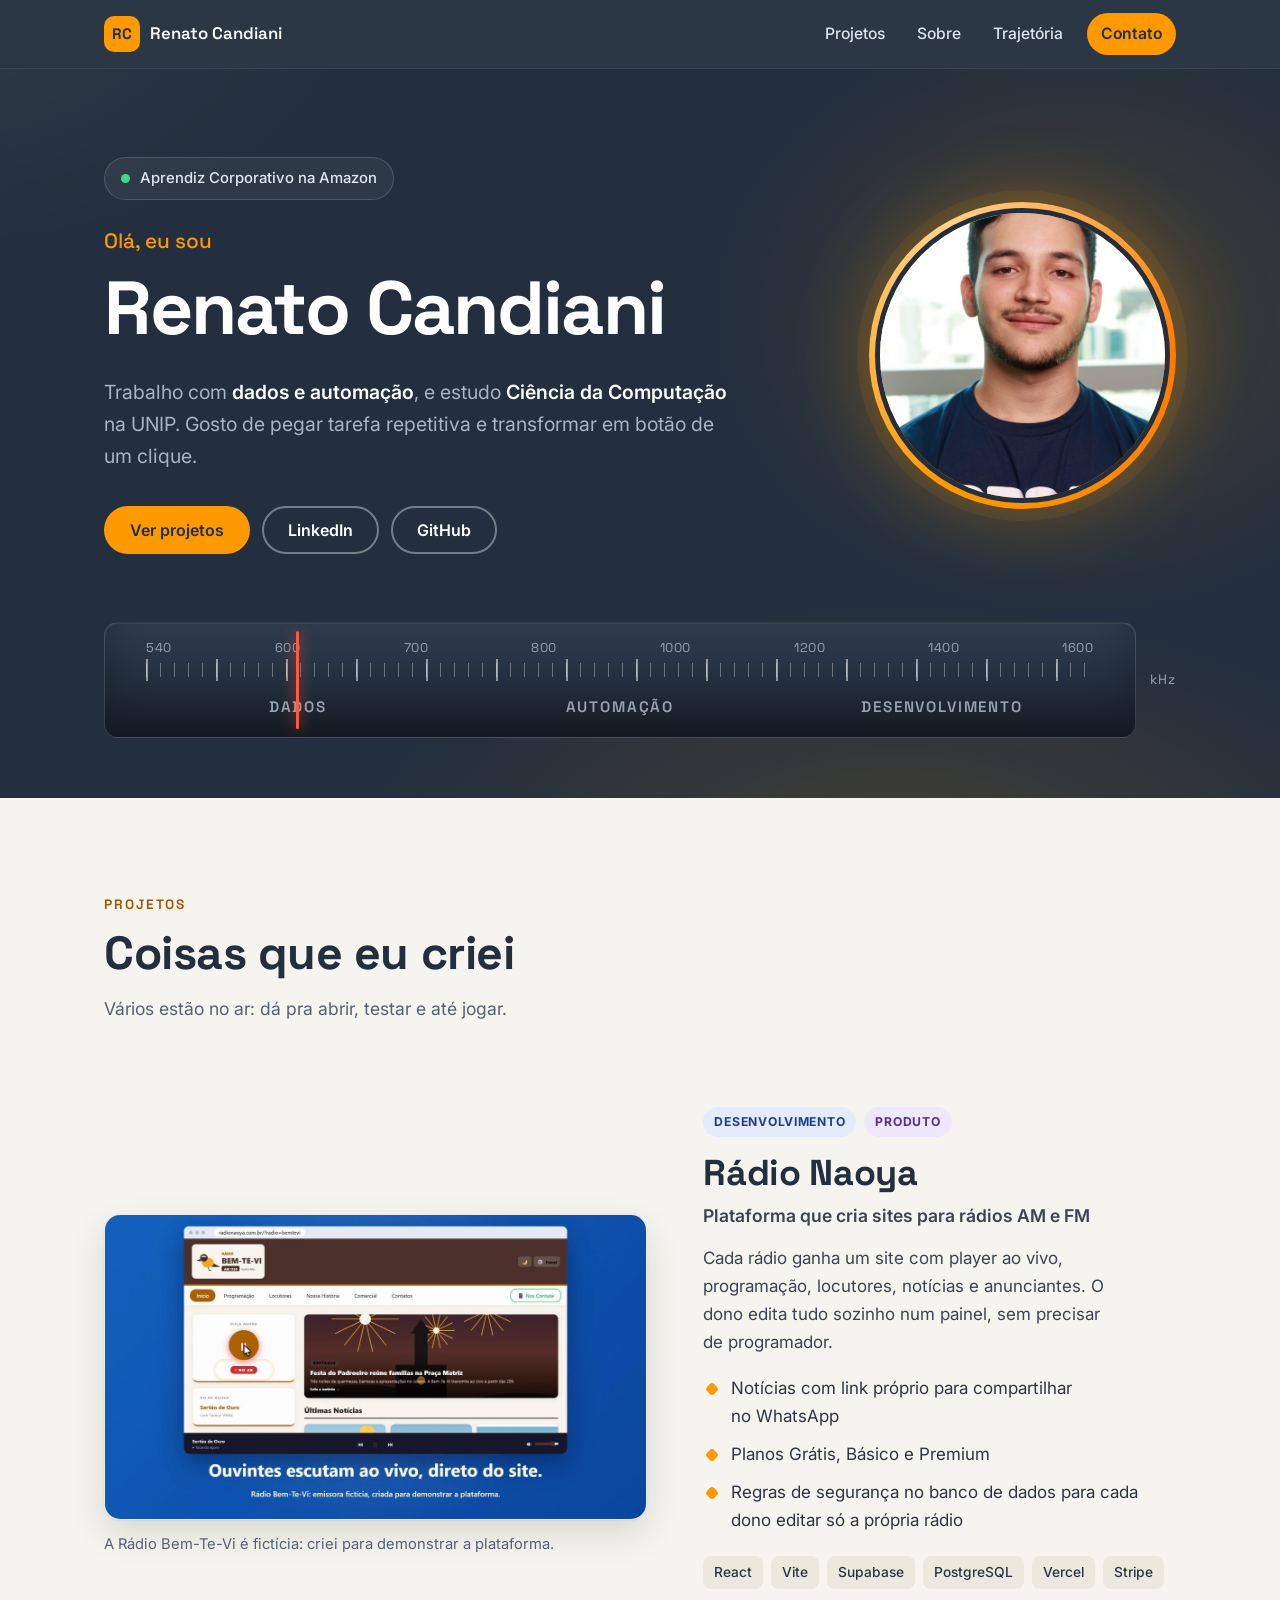
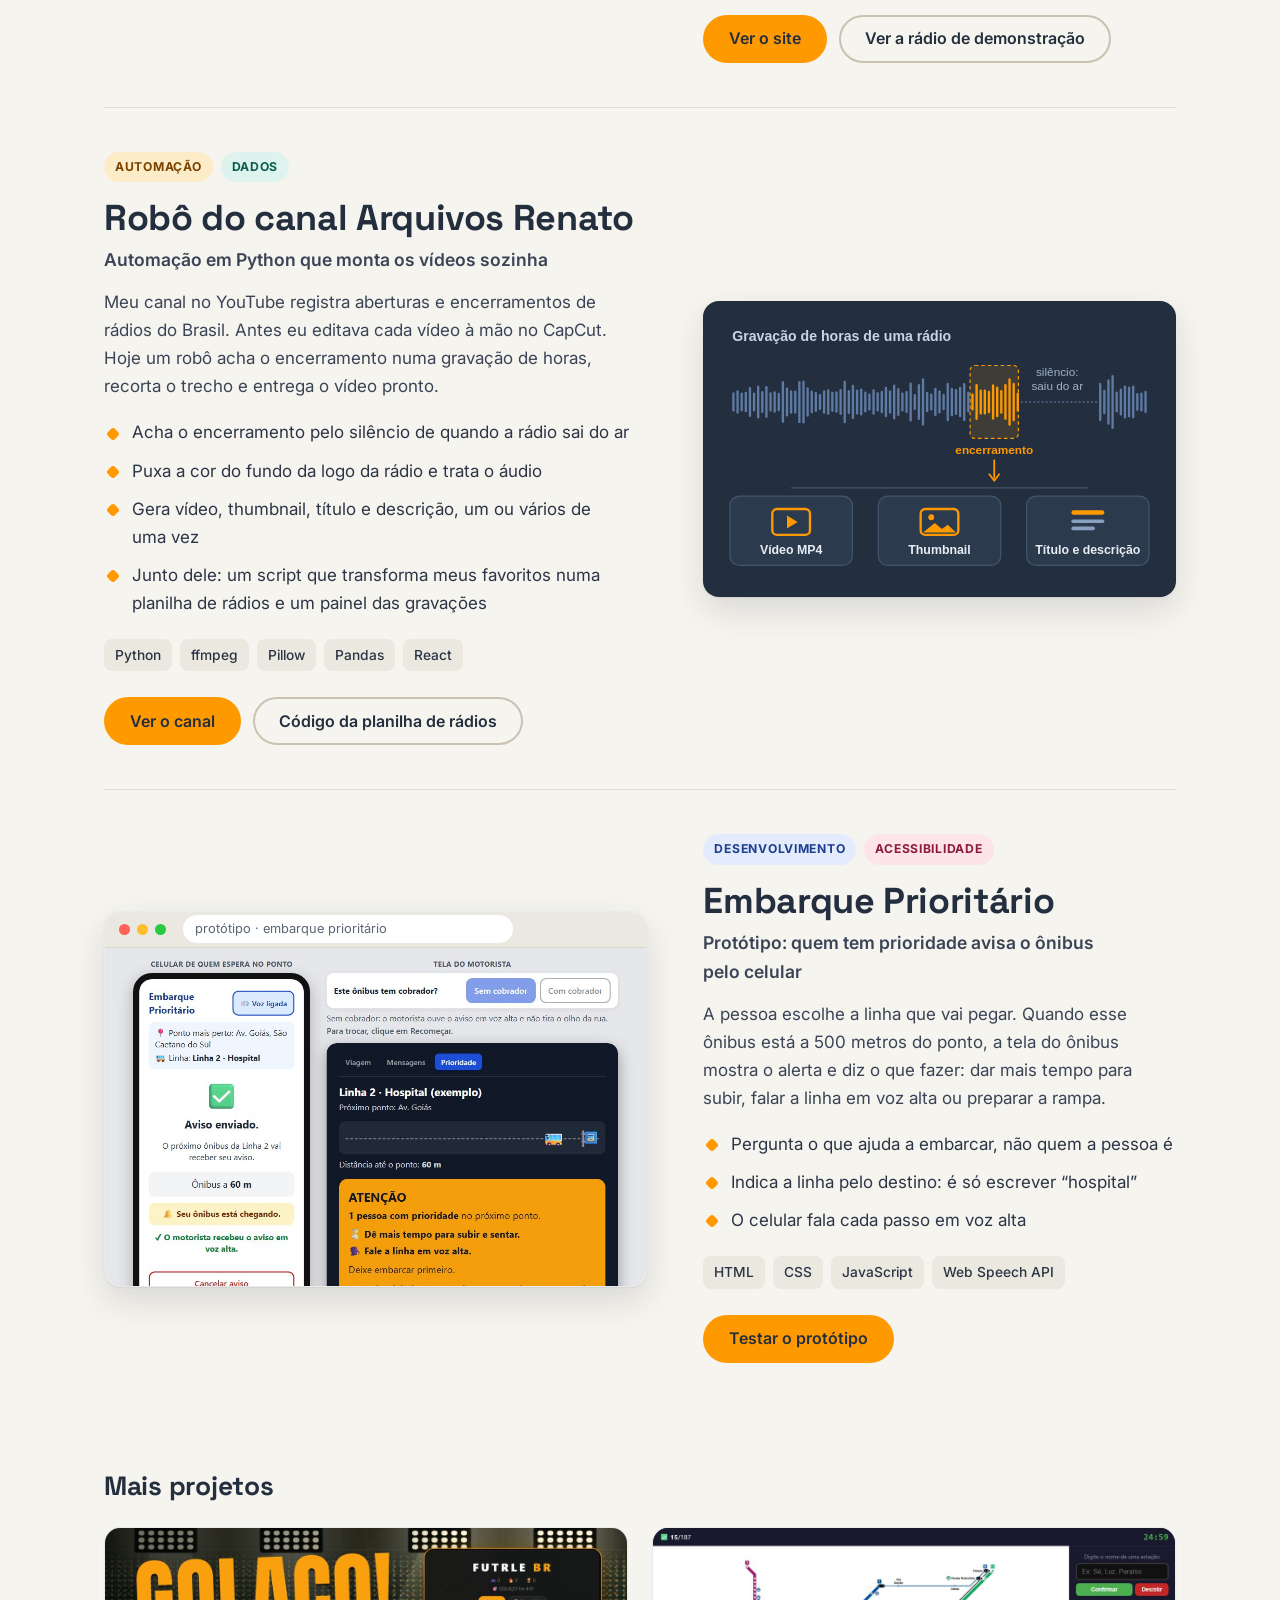
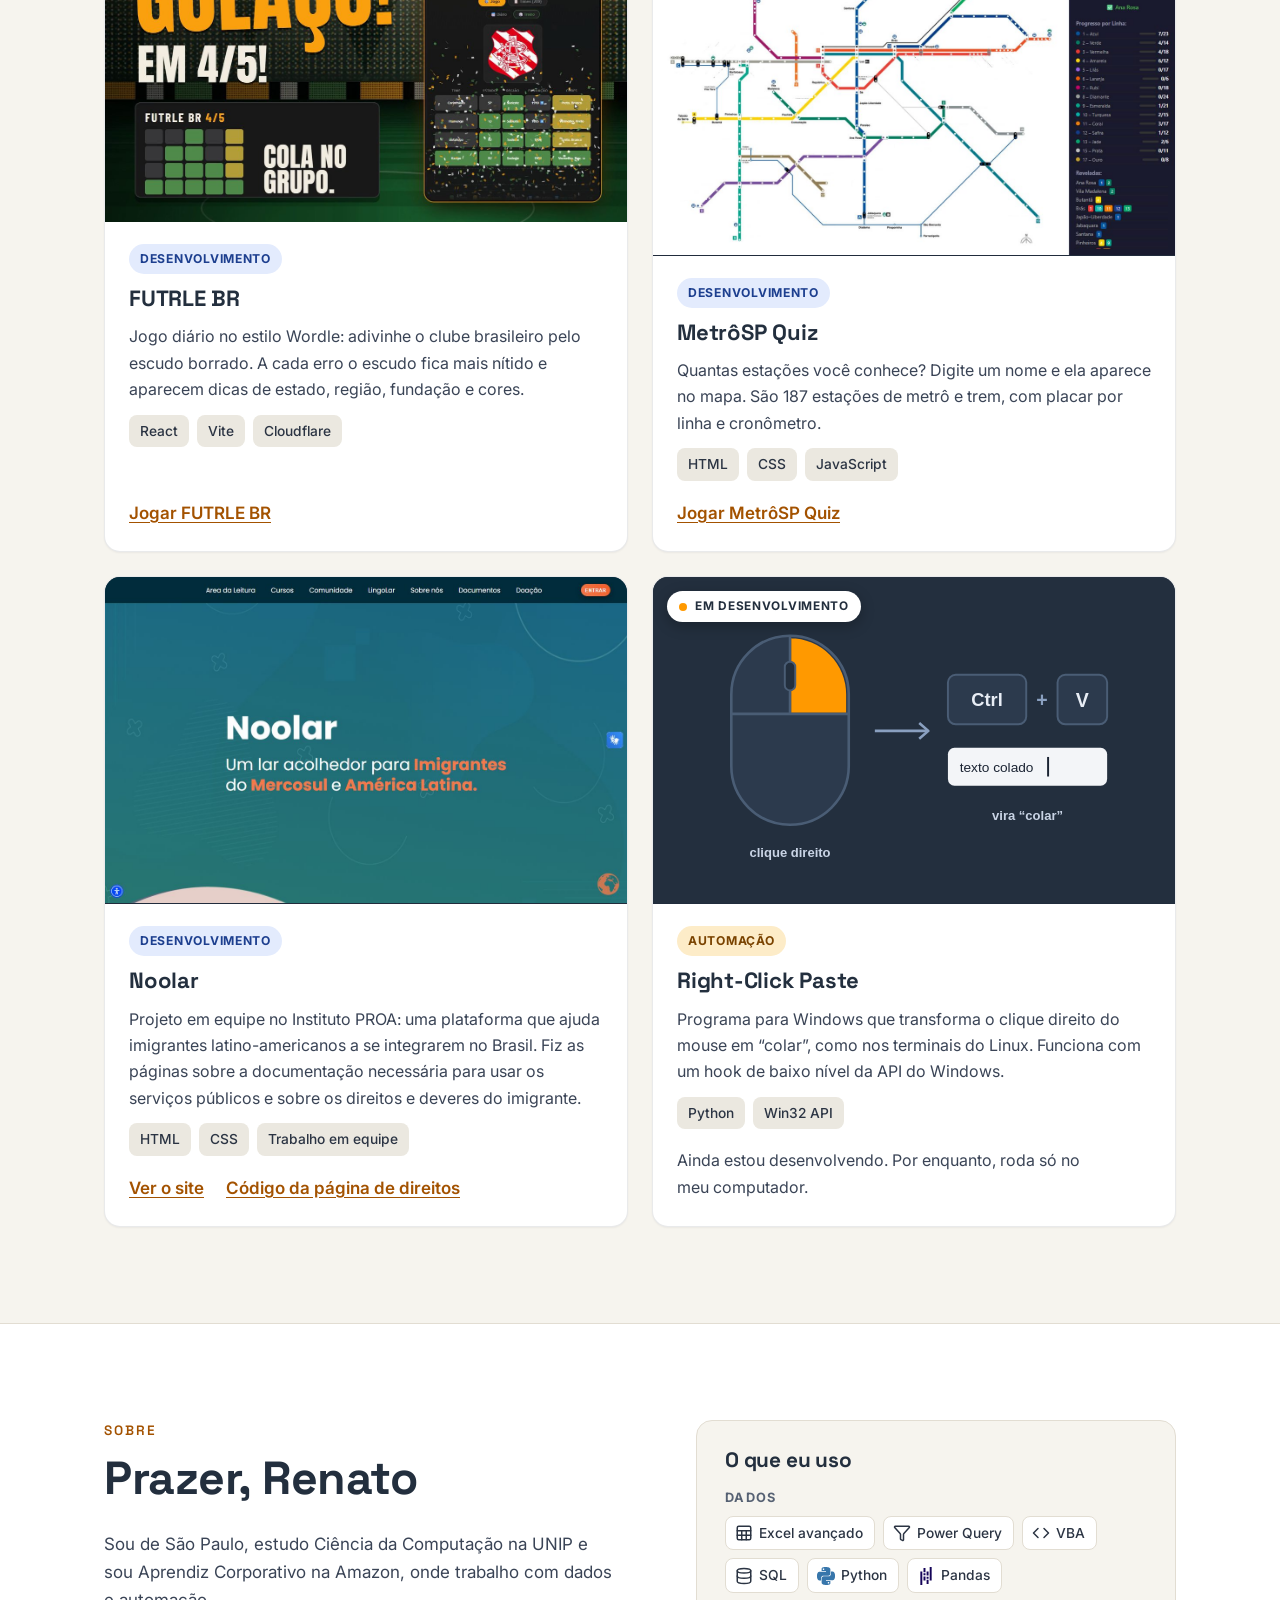
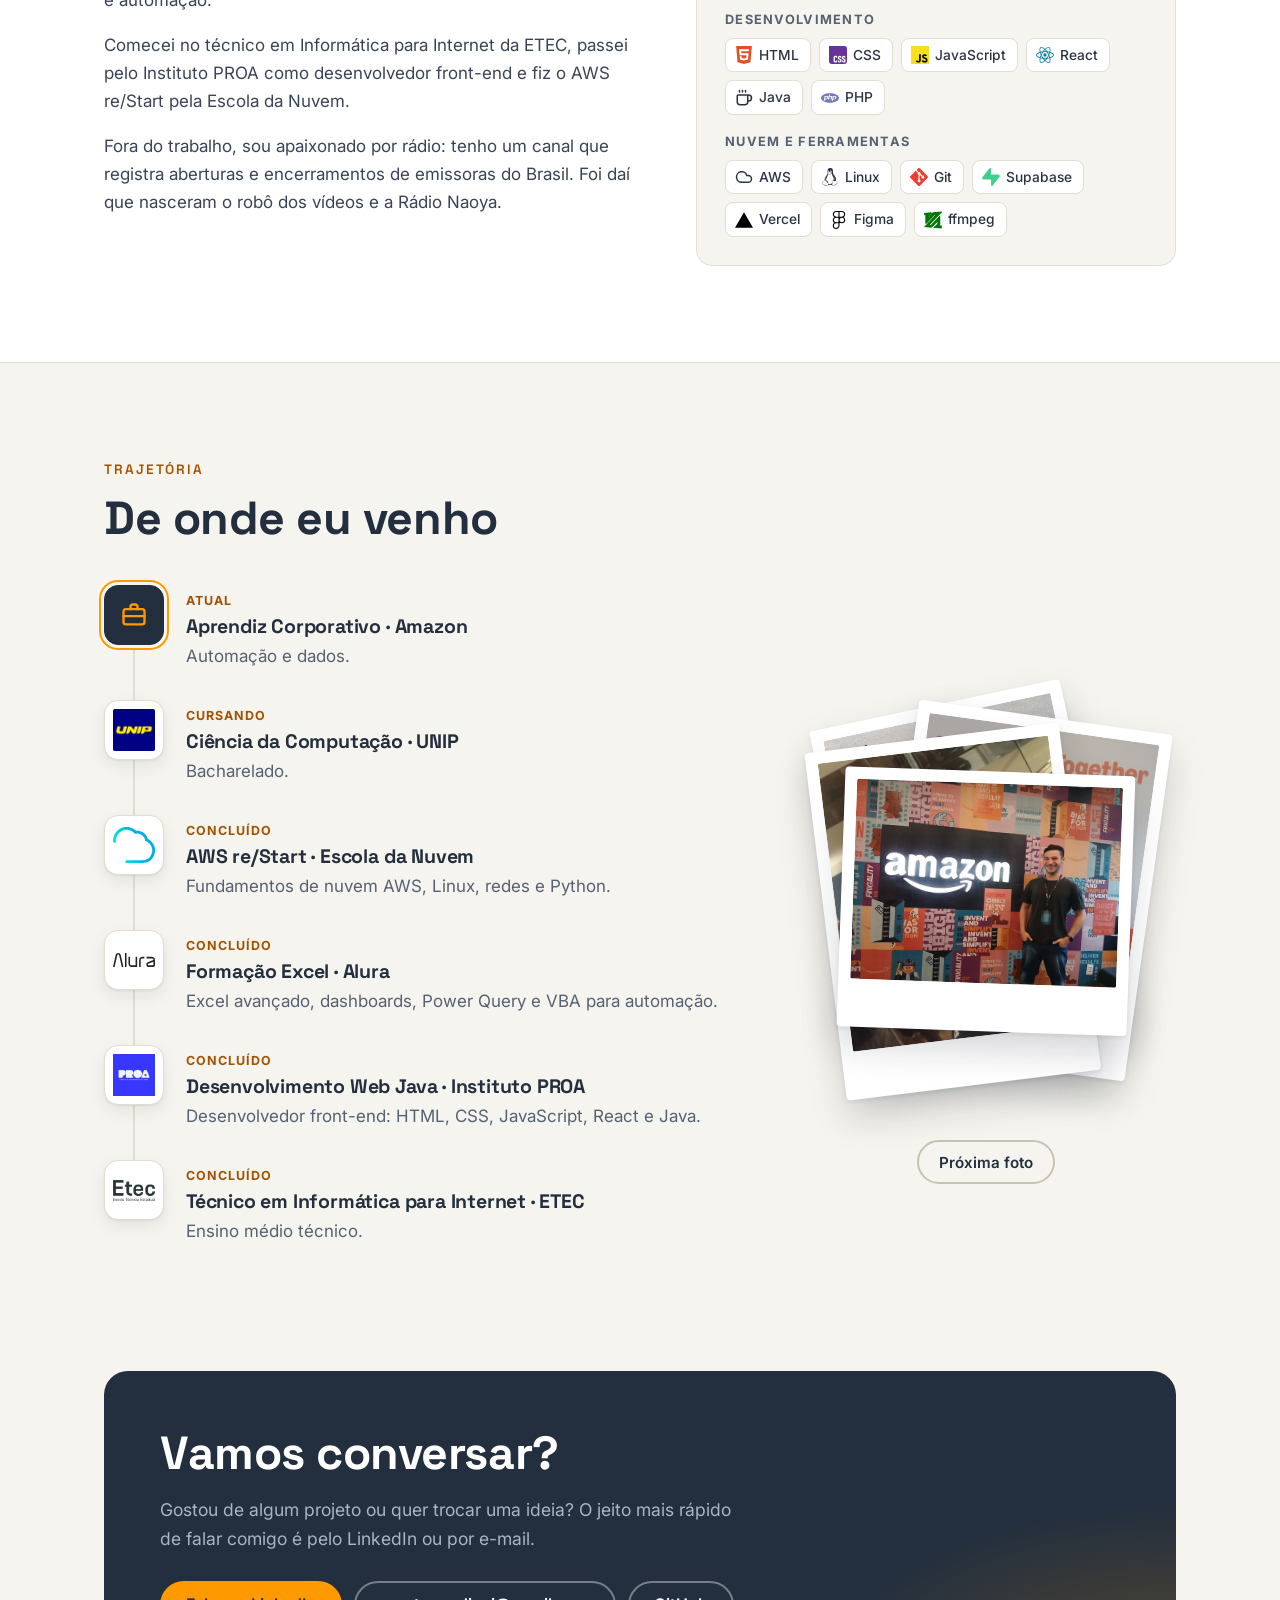
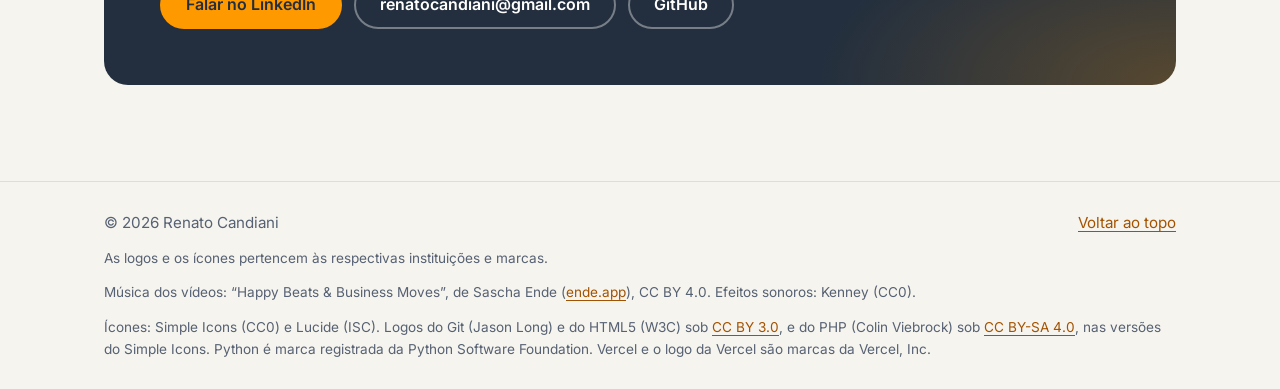
==== commit 1ec3d023: "Add files via upload" ====
--- a/portfolio/index.html
+++ b/portfolio/index.html
@@ -93,9 +93,16 @@
 
         <article class="destaque revelar" aria-labelledby="p-naoya">
           <figure class="destaque-imagem">
-            <div class="janela">
-              <div class="janela-barra" aria-hidden="true"><span></span><span></span><span></span><em>radionaoya.com.br/?radio=bemtevi</em></div>
-              <img src="img/radio-naoya.jpg" width="1200" height="750" loading="lazy" alt="Site da Rádio Bem-Te-Vi feito na plataforma Rádio Naoya: botão de ouvir ao vivo, programa no ar, anúncio de patrocinador e notícia em destaque.">
+            <div class="janela video-brag" data-nome="vídeo da Rádio Naoya">
+              <div class="video-quadro">
+                <video muted loop playsinline preload="metadata" width="1280" height="720" poster="img/radio-naoya-brag.jpg" aria-label="Vídeo de 21 segundos, com música e sem narração, que mostra o site da Rádio Bem-Te-Vi feito na plataforma Rádio Naoya: player ao vivo, grade de programação, locutores e planos.">
+                  <source src="video/radio-naoya.mp4" type="video/mp4">
+                </video>
+              </div>
+              <div class="video-barra">
+                <button class="video-botao video-play" type="button">Pausar</button>
+                <button class="video-botao video-som" type="button" aria-pressed="false">Ativar som</button>
+              </div>
             </div>
             <figcaption>A Rádio Bem-Te-Vi é fictícia: criei para demonstrar a plataforma.</figcaption>
           </figure>
@@ -146,14 +153,14 @@
           <figure class="destaque-imagem">
             <div class="janela">
               <div class="janela-barra" aria-hidden="true"><span></span><span></span><span></span><em>protótipo · embarque prioritário</em></div>
-              <img src="img/embarque.jpg" width="1040" height="650" loading="lazy" alt="Protótipo Embarque Prioritário: à esquerda, o celular de quem espera no ponto mostra que o motorista viu o aviso; à direita, a tela do motorista mostra o alerta de 1 pessoa com prioridade no próximo ponto, pedindo mais tempo para subir e a linha falada em voz alta.">
+              <img src="img/embarque.jpg" width="1040" height="650" loading="lazy" alt="Protótipo Embarque Prioritário: à esquerda, o celular de quem espera no ponto mostra que o motorista recebeu o aviso em voz alta; à direita, com a opção Sem cobrador marcada, a tela do motorista mostra o alerta de 1 pessoa com prioridade no próximo ponto, pedindo mais tempo para subir e a linha falada em voz alta.">
             </div>
           </figure>
           <div class="destaque-texto">
             <ul class="areas" aria-label="Áreas"><li class="area area-dev">Desenvolvimento</li><li class="area area-acess">Acessibilidade</li></ul>
             <h3 id="p-embarque">Embarque Prioritário</h3>
             <p class="destaque-sub">Protótipo: quem tem prioridade avisa o ônibus pelo celular</p>
-            <p>A pessoa escolhe a linha que vai pegar. Quando esse ônibus está a 500 metros do ponto, a tela do motorista mostra o alerta e diz o que fazer: dar mais tempo para subir, falar a linha em voz alta ou preparar a rampa.</p>
+            <p>A pessoa escolhe a linha que vai pegar. Quando esse ônibus está a 500 metros do ponto, a tela do ônibus mostra o alerta e diz o que fazer: dar mais tempo para subir, falar a linha em voz alta ou preparar a rampa.</p>
             <ul class="pontos">
               <li>Pergunta o que ajuda a embarcar, não quem a pessoa é</li>
               <li>Indica a linha pelo destino: é só escrever “hospital”</li>
@@ -169,13 +176,23 @@
         <h3 class="subtitulo revelar">Mais projetos</h3>
         <ul class="cards">
           <li class="card revelar">
-            <div class="card-imagem"><img src="img/futrle.jpg" width="800" height="500" loading="lazy" alt="Jogo FUTRLE BR: escudo borrado e duas tentativas, Flamengo e Palmeiras, com as dicas de estado, série, região e cores."></div>
+            <div class="video-brag" data-nome="vídeo do FUTRLE BR">
+              <div class="video-quadro">
+                <video muted loop playsinline preload="metadata" width="1280" height="720" poster="img/futrle-brag.jpg" aria-label="Vídeo de 22 segundos, com música e sem narração, que mostra o jogo FUTRLE BR: o escudo borrado ficando nítido a cada erro, a grade de dicas e o resultado para colar no grupo.">
+                  <source src="video/futrle.mp4" type="video/mp4">
+                </video>
+              </div>
+              <div class="video-barra">
+                <button class="video-botao video-play" type="button">Pausar</button>
+                <button class="video-botao video-som" type="button" aria-pressed="false">Ativar som</button>
+              </div>
+            </div>
             <div class="card-corpo">
               <ul class="areas" aria-label="Áreas"><li class="area area-dev">Desenvolvimento</li></ul>
               <h4>FUTRLE BR</h4>
-              <p>Jogo diário no estilo Wordle: adivinhe o clube brasileiro pelo escudo borrado. A cada erro o escudo fica mais nítido e aparecem dicas de estado, série, região e cores.</p>
-              <ul class="stack" aria-label="Tecnologias"><li>React</li><li>Vite</li></ul>
-              <div class="card-links"><a class="card-link" href="projetos/futrle/index.html" target="_blank" rel="noopener">Jogar FUTRLE BR<span class="sr-only"> (abre em nova aba)</span></a></div>
+              <p>Jogo diário no estilo Wordle: adivinhe o clube brasileiro pelo escudo borrado. A cada erro o escudo fica mais nítido e aparecem dicas de estado, região, fundação e cores.</p>
+              <ul class="stack" aria-label="Tecnologias"><li>React</li><li>Vite</li><li>Cloudflare</li></ul>
+              <div class="card-links"><a class="card-link" href="https://futrle.pages.dev/" target="_blank" rel="noopener">Jogar FUTRLE BR<span class="sr-only"> (abre em nova aba)</span></a></div>
             </div>
           </li>
           <li class="card revelar">
@@ -224,19 +241,20 @@
           <p>Comecei no técnico em Informática para Internet da ETEC, passei pelo Instituto PROA como desenvolvedor front-end e fiz o AWS re/Start pela Escola da Nuvem.</p>
           <p>Fora do trabalho, sou apaixonado por rádio: tenho um canal que registra aberturas e encerramentos de emissoras do Brasil. Foi daí que nasceram o robô dos vídeos e a Rádio Naoya.</p>
         </div>
+        <!-- ícones (fonte e licença): Simple Icons 16.35.0, CC0 1.0 = https://simpleicons.org (python, pandas, html5, css, javascript, react, php, linux, git, supabase, vercel, figma, ffmpeg) | Lucide 1.59.0, ISC = https://lucide.dev (excel = sheet, power-query = funnel, vba = code, sql = database, java = coffee, aws = cloud) | logos com licença própria: JavaScript = logo.js de Christopher Williams, MIT | PHP = Colin Viebrock, CC BY-SA 4.0 | Git = Jason Long, CC BY 3.0 | HTML5 = W3C, CC BY 3.0 | Tux (Linux) = Larry Ewing e The GIMP -->
         <div class="habilidades revelar">
           <h3>O que eu uso</h3>
           <div class="grupo">
             <h4>Dados</h4>
-            <ul class="stack"><li>Excel avançado</li><li>Power Query</li><li>VBA</li><li>SQL</li><li>Python</li><li>Pandas</li></ul>
+            <ul class="stack"><li><img src="img/icones/excel.svg" alt="" width="18" height="18">Excel avançado</li><li><img src="img/icones/power-query.svg" alt="" width="18" height="18">Power Query</li><li><img src="img/icones/vba.svg" alt="" width="18" height="18">VBA</li><li><img src="img/icones/sql.svg" alt="" width="18" height="18">SQL</li><li><img src="img/icones/python.svg" alt="" width="18" height="18">Python</li><li><img src="img/icones/pandas.svg" alt="" width="18" height="18">Pandas</li></ul>
           </div>
           <div class="grupo">
             <h4>Desenvolvimento</h4>
-            <ul class="stack"><li>HTML</li><li>CSS</li><li>JavaScript</li><li>React</li><li>Java</li><li>PHP</li></ul>
+            <ul class="stack"><li><img src="img/icones/html.svg" alt="" width="18" height="18">HTML</li><li><img src="img/icones/css.svg" alt="" width="18" height="18">CSS</li><li><img src="img/icones/javascript.svg" alt="" width="18" height="18">JavaScript</li><li><img src="img/icones/react.svg" alt="" width="18" height="18">React</li><li><img src="img/icones/java.svg" alt="" width="18" height="18">Java</li><li><img src="img/icones/php.svg" alt="" width="18" height="18">PHP</li></ul>
           </div>
           <div class="grupo">
             <h4>Nuvem e ferramentas</h4>
-            <ul class="stack"><li>AWS</li><li>Linux</li><li>Git</li><li>Supabase</li><li>Vercel</li><li>Figma</li><li>ffmpeg</li></ul>
+            <ul class="stack"><li><img src="img/icones/aws.svg" alt="" width="18" height="18">AWS</li><li><img src="img/icones/linux.svg" alt="" width="18" height="18">Linux</li><li><img src="img/icones/git.svg" alt="" width="18" height="18">Git</li><li><img src="img/icones/supabase.svg" alt="" width="18" height="18">Supabase</li><li><img src="img/icones/vercel.svg" alt="" width="18" height="18">Vercel</li><li><img src="img/icones/figma.svg" alt="" width="18" height="18">Figma</li><li><img src="img/icones/ffmpeg.svg" alt="" width="18" height="18">ffmpeg</li></ul>
           </div>
         </div>
       </div>
@@ -321,7 +339,9 @@
     <div class="container rodape-linha">
       <p>© <span id="ano">2026</span> Renato Candiani</p>
       <a href="#inicio">Voltar ao topo</a>
-      <p class="rodape-nota">As logos pertencem às respectivas instituições.</p>
+      <p class="rodape-nota">As logos e os ícones pertencem às respectivas instituições e marcas.</p>
+      <p class="rodape-nota">Música dos vídeos: “Happy Beats &amp; Business Moves”, de Sascha Ende (<a href="https://ende.app" target="_blank" rel="noopener noreferrer">ende.app<span class="sr-only"> (abre em nova aba)</span></a>), CC BY 4.0. Efeitos sonoros: Kenney (CC0).</p>
+      <p class="rodape-nota">Ícones: Simple Icons (CC0) e Lucide (ISC). Logos do Git (Jason Long) e do HTML5 (W3C) sob <a href="https://creativecommons.org/licenses/by/3.0/deed.pt-br" target="_blank" rel="noopener noreferrer">CC BY 3.0<span class="sr-only"> (abre em nova aba)</span></a>, e do PHP (Colin Viebrock) sob <a href="https://creativecommons.org/licenses/by-sa/4.0/deed.pt-br" target="_blank" rel="noopener noreferrer">CC BY-SA 4.0<span class="sr-only"> (abre em nova aba)</span></a>, nas versões do Simple Icons. Python é marca registrada da Python Software Foundation. Vercel e o logo da Vercel são marcas da Vercel, Inc.</p>
     </div>
   </footer>
 
--- a/portfolio/css/style.css
+++ b/portfolio/css/style.css
@@ -344,7 +344,19 @@
   margin-bottom: 10px; font-family: var(--fonte-texto); font-size: .8rem; font-weight: 700;
   letter-spacing: .1em; text-transform: uppercase; color: var(--suave);
 }
-.habilidades .stack li { background: var(--branco); border: 1px solid var(--linha); }
+.habilidades .stack li { display: flex; align-items: center; gap: 6px; padding-left: 9px; background: var(--branco); border: 1px solid var(--linha); }
+.habilidades .stack img { flex: none; width: 18px; height: 18px; }
+/* pulinho do ícone ao passar o mouse: só com mouse e para quem não pediu menos movimento */
+@media (hover: hover) and (prefers-reduced-motion: no-preference) {
+  .habilidades .stack li:hover img { animation: pulinho .6s; }
+  @keyframes pulinho {
+    0% { transform: translateY(0) scale(1); animation-timing-function: cubic-bezier(.33, 1, .68, 1); }
+    30% { transform: translateY(-4.5px) scale(1.05); animation-timing-function: cubic-bezier(.32, 0, .67, 0); }
+    56% { transform: translateY(0) scale(1); animation-timing-function: cubic-bezier(.33, 1, .68, 1); }
+    72% { transform: translateY(-1.5px) scale(1); animation-timing-function: cubic-bezier(.32, 0, .67, 0); }
+    86%, 100% { transform: translateY(0) scale(1); }
+  }
+}
 
 /* ---------- Trajetória ---------- */
 /* --logo é o tamanho do quadrinho com a logo de cada lugar (fica em cima da linha) */
@@ -521,3 +533,20 @@
 @media (max-width: 640px) {
   .polaroid--deitada { width: 232px; }
 }
+
+/* ---------- Vídeos de divulgação (Rádio Naoya e FUTRLE BR) ---------- */
+/* o quadro 16:9 reserva o espaço antes do vídeo carregar; se o arquivo falhar, o pôster continua à vista */
+.video-quadro { position: relative; aspect-ratio: 16 / 9; background: var(--tinta); }
+.video-quadro video { display: block; width: 100%; height: 100%; object-fit: cover; }
+.video-barra {
+  display: flex; flex-wrap: wrap; align-items: center; gap: 8px 10px; padding: 10px 14px;
+  background: #ebe8e1; border-top: 1px solid #dcd7cc;
+}
+.video-botao {
+  display: inline-flex; align-items: center; min-height: 44px; padding: 0 18px;
+  border: 2px solid #c9c1b1; border-radius: 999px; background: transparent; color: var(--tinta);
+  font: inherit; font-weight: 600; font-size: .95rem; cursor: pointer;
+}
+.video-botao:hover { border-color: var(--tinta); }
+/* sem JavaScript ou com o vídeo ausente, os botões não teriam o que controlar */
+.video-falhou .video-barra, html:not(.js) .video-barra { display: none; }
